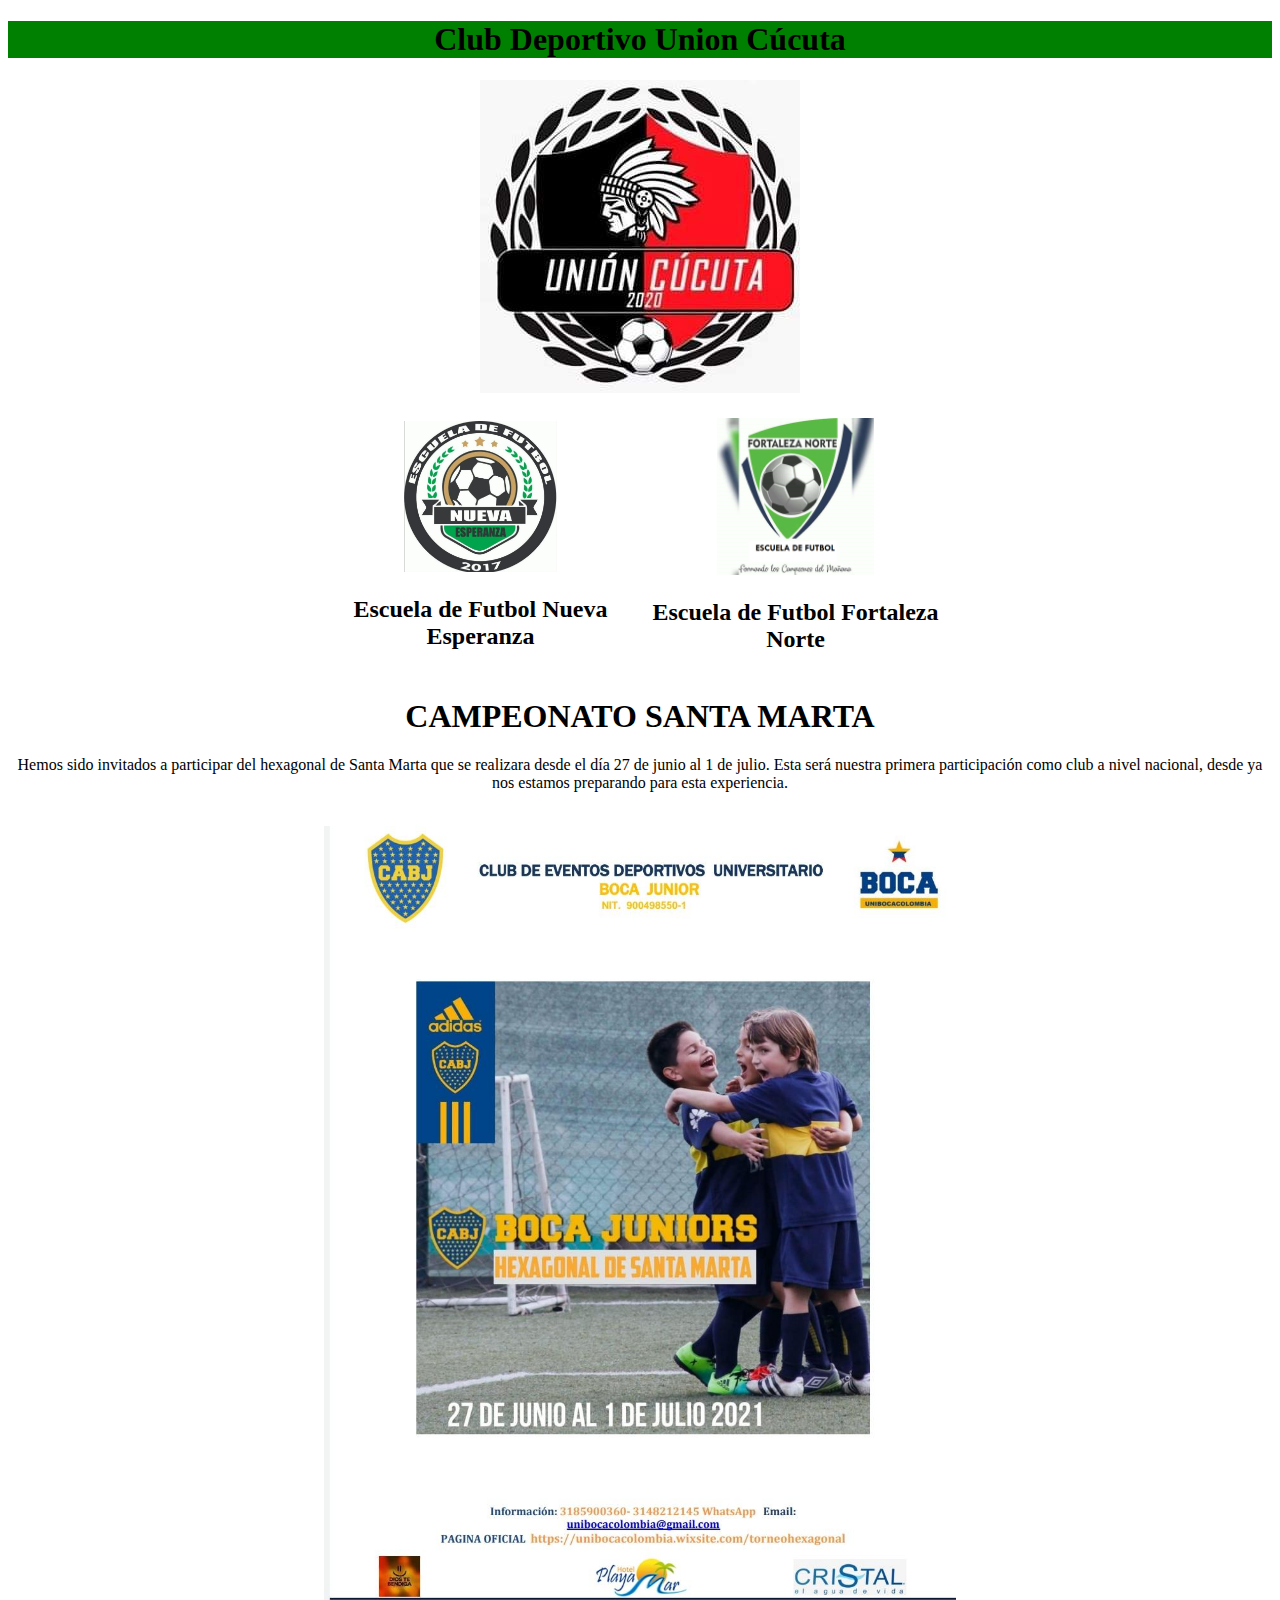
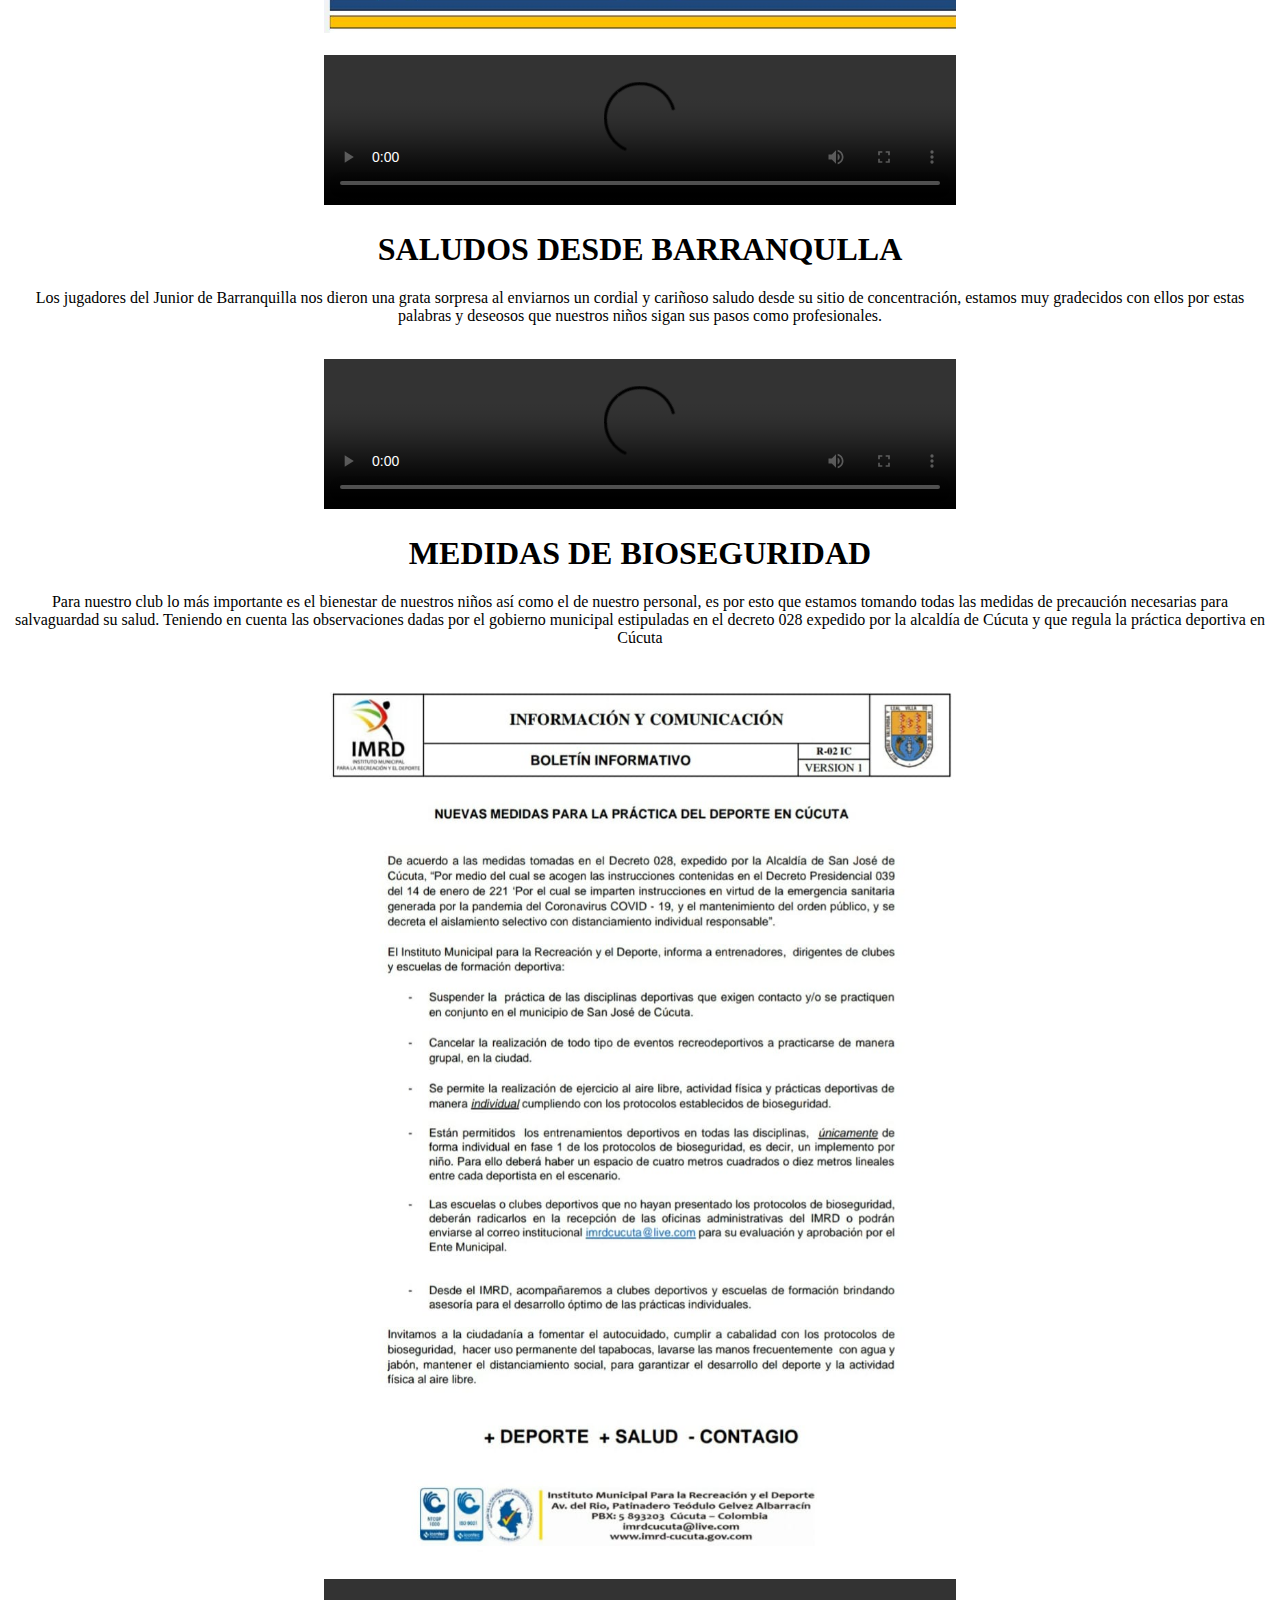
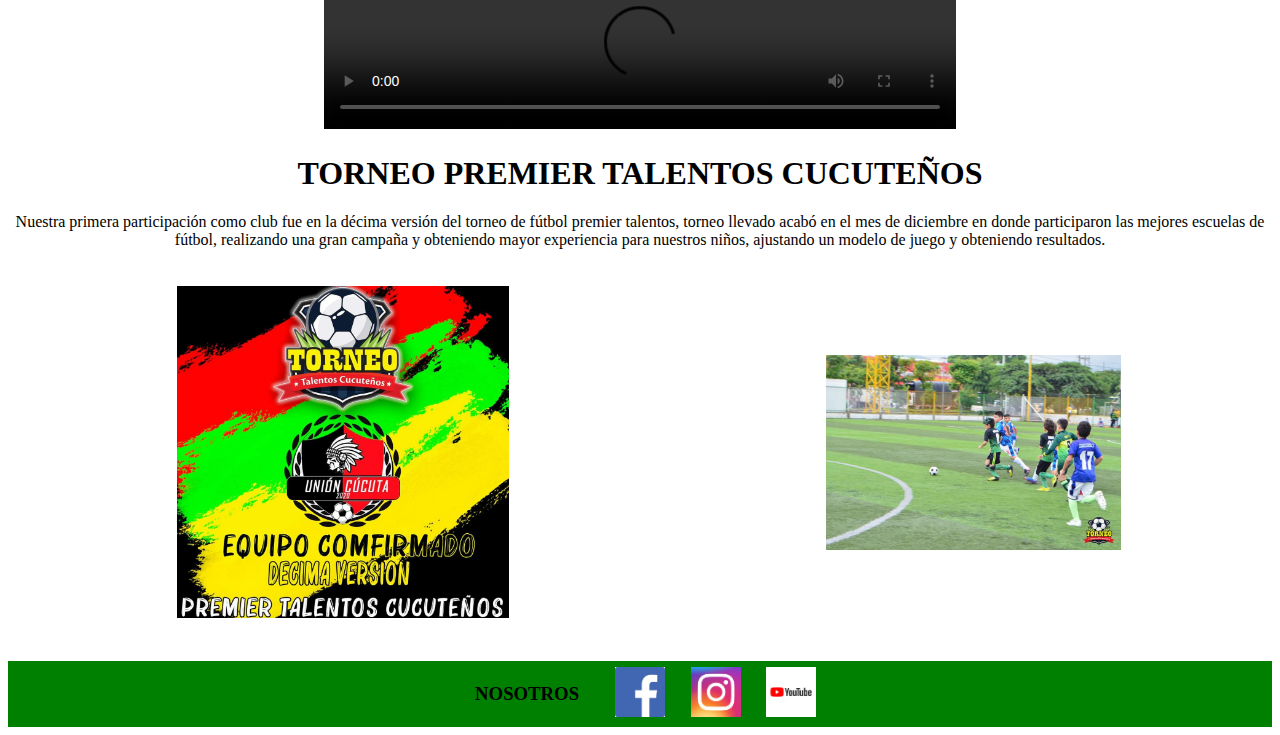
==== index.html @ 7c262051 "first commit" ====
<!DOCTYPE html>
<html lang="en">
    <link rel="stylesheet" href="pag1.css">
<head>
    <meta charset="UTF-8">
    <meta name="viewport" content="width=device-width, initial-scale=1.0">
    <title>Club Deportivo Union Cúcuta</title>
</head>
<body >
    <h1 class="titulo">Club Deportivo Union Cúcuta</h1>
    <div align="center"> <img src="imagenes/unioncucuta.JPG"/></div></br> 
    <table align="center" width="50%">
        <tr align="center">
            <td>
                <img src="imagenes/esperanza.JPG"" width="50%"/></br>
                <p><h2 align="center">Escuela de Futbol Nueva Esperanza</h2></p>
            </td>
            <td>
                <img src="imagenes/fortaleza.jpg" width="50%"/></br>
                <p><h2 align="center">Escuela de Futbol Fortaleza Norte</h2></p>
            </td>
        </tr>
    </table>
<div><!--campeonato santamarta-->
    <h1 >CAMPEONATO SANTA MARTA</h1>
    <P  >Hemos sido invitados a participar del hexagonal de Santa Marta  que se realizara desde el día
         27 de junio al 1 de julio. Esta será nuestra primera participación como club a nivel nacional, 
         desde ya nos estamos preparando para esta experiencia. </P></br>
         <div align="center"> <img src="imagenes/santamarta.jpg"  width="50%"/></br></br>
        <video src="imagenes/WhatsApp Video 2021-02-02 at 2.11.08 PM.mp4" width="50%" controls></video></div>
</div>
<div><!--Saludos jugadores del junior-->
    <h1 >SALUDOS DESDE BARRANQULLA</h1>
    <P ></P>Los jugadores del Junior de Barranquilla nos dieron una grata sorpresa al enviarnos un 
        cordial y cariñoso saludo desde su sitio de concentración, estamos muy gradecidos con ellos por estas 
        palabras y deseosos que nuestros niños sigan sus pasos como profesionales. </P></br>
         <div align="center"> 
        <video src="imagenes/WhatsApp Video 2021-02-02 at 8.52.43 PM.mp4" width="50%" controls></video></div>
</div>
<div><!--Medidas de bioseguridad-->
    <h1 class="centrar">MEDIDAS DE BIOSEGURIDAD</h1>
    <P >Para nuestro club lo más importante es el bienestar de nuestros niños así como el de nuestro 
        personal, es por esto que estamos tomando todas las medidas de precaución necesarias para salvaguardad su 
        salud. Teniendo en cuenta las observaciones dadas  por el gobierno municipal estipuladas en el decreto 028 
        expedido por la alcaldía de Cúcuta y que regula la práctica deportiva en Cúcuta   </P></br>
         <div > <img src="imagenes/decreto.jpg"  width="50%"/></br></br>
            <video src="imagenes/video-1612327914.mp4" width="50%" controls></video>
</div>
<div><!--torneo premier talentos cucuta-->
    <h1 >TORNEO PREMIER TALENTOS CUCUTEÑOS</h1>
    <P >Nuestra primera participación como club fue en la décima versión del torneo de fútbol 
        premier talentos, torneo llevado acabó en el mes de diciembre en donde participaron las mejores escuelas 
        de fútbol, realizando una gran campaña y obteniendo mayor experiencia para nuestros niños, ajustando un 
        modelo de juego y obteniendo resultados.</P></br>
         <div ><table align="center">
             <tr align="center">
                 <td >
                    <img src="imagenes/premiertalentos.jpg" width="50%"/>  
                 </td>
                 <td>
                    <img src="imagenes/telentoscucuta.jpg" width="50%"/>
                 </td>
             </tr>
         </table></video></div></br>
</div>
</body> </br>

<footer  style="background-color:green">
    <table align="center" width="30%">
        <tr align="center">
            <td>
                <a href="NOSOTROS.HTML"><h3 style="color: black;">NOSOTROS</h3></a>
            </td>
            <td>
                <a href="https://m.facebook.com/EscueladeFutbolNuevaEsperanza"><img src="imagenes/face.png" height="50px" width="50px"/></a>
            </td>
            <td>
                <a href="https://www.instagram.com/club_unioncucuta"><img src="imagenes/instagram.jpg" height="50px" width="50px"/></a>
            </td>
            <td>
                <a href="https://youtube.com/channel/UCgfQO0Ufk-xMZ3AULpaJ1lw"><img src="imagenes/youtube.png" height="50px" width="50px"/></a>
            </td>
        </tr>
    </table>
</footer>
</html>
---- pag1.css ----
.titulo {
    text-align:center; 
    background-color: green;
    text-decoration-color: black;
}
a:link{
    color: black;
    text-decoration: none;
    cursor: pointer;
}
a:visited{
    color: black;
    cursor: pointer;
}
p{
    text-align: center;
}
div{
    text-align: center;
    background-image: url(imagenes/unioncucuta2.jpg);
    background-repeat: no-repeat;
    background-position: center;
}
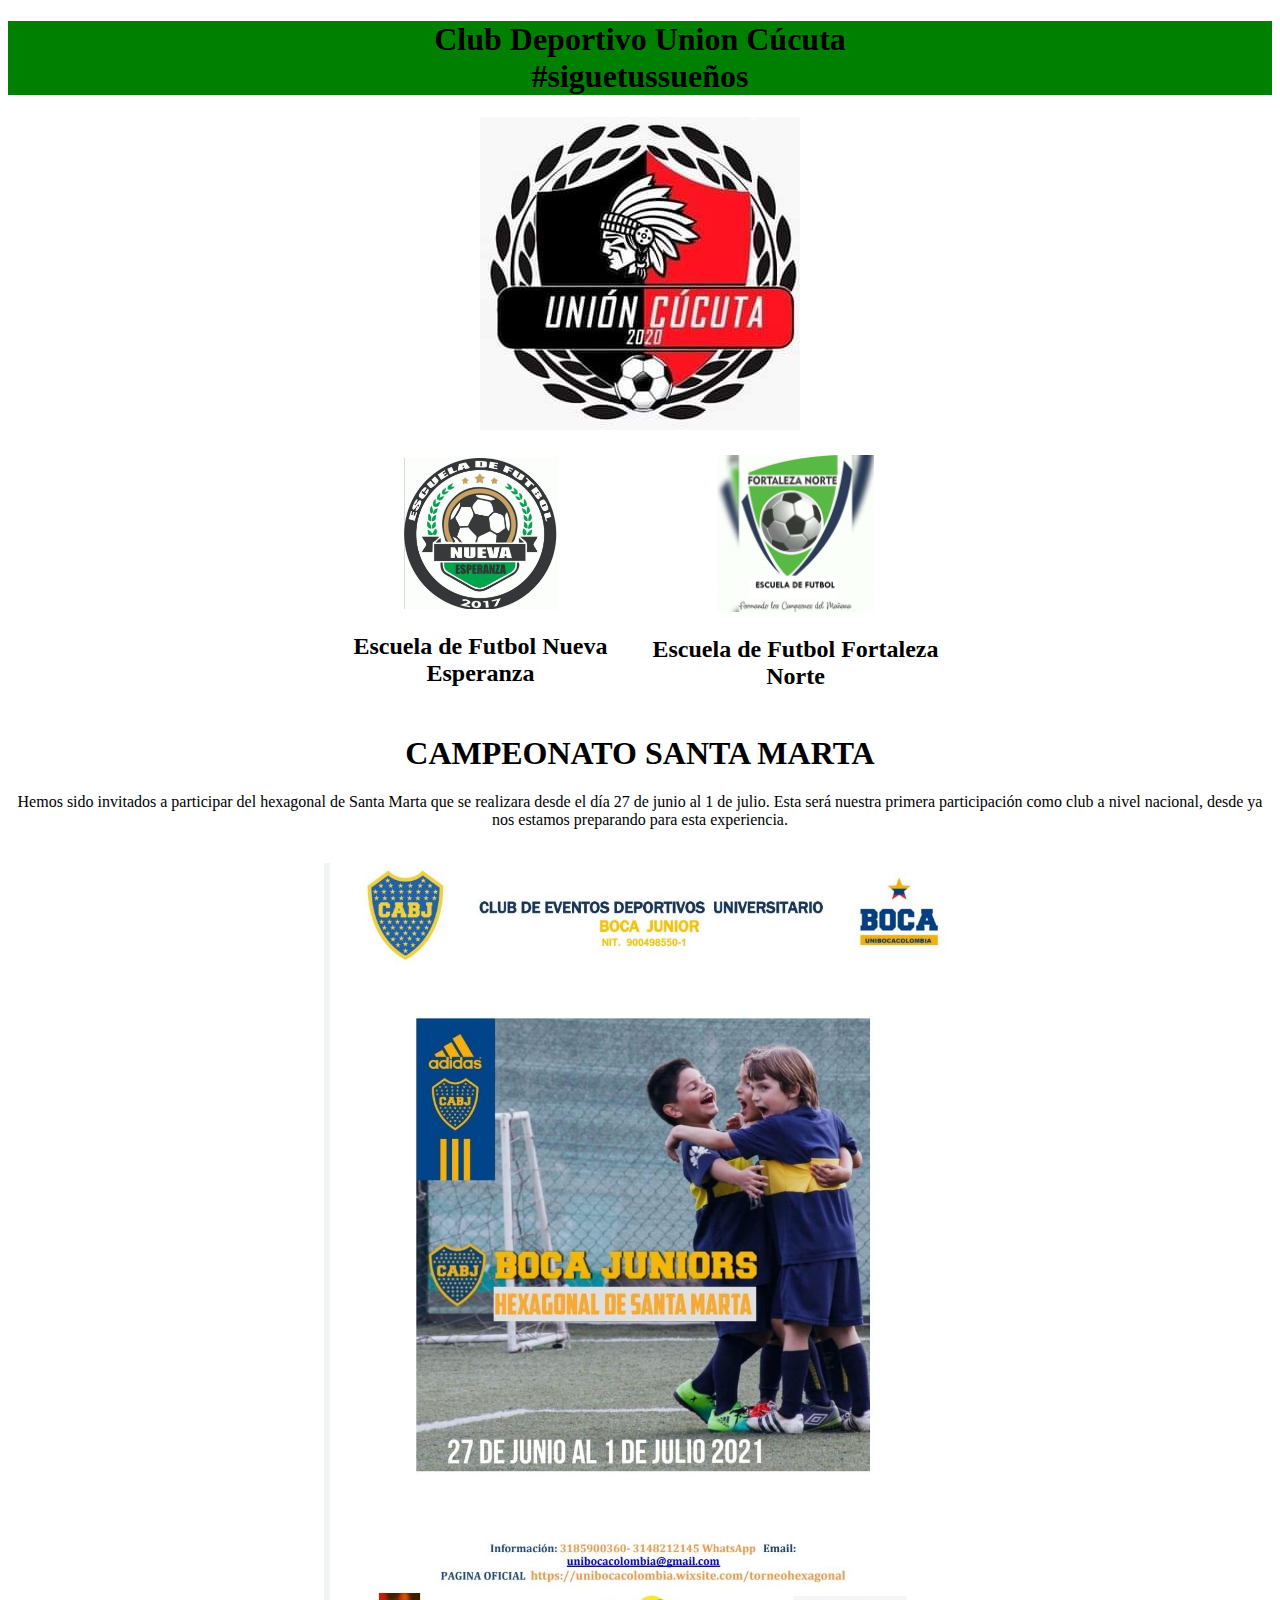
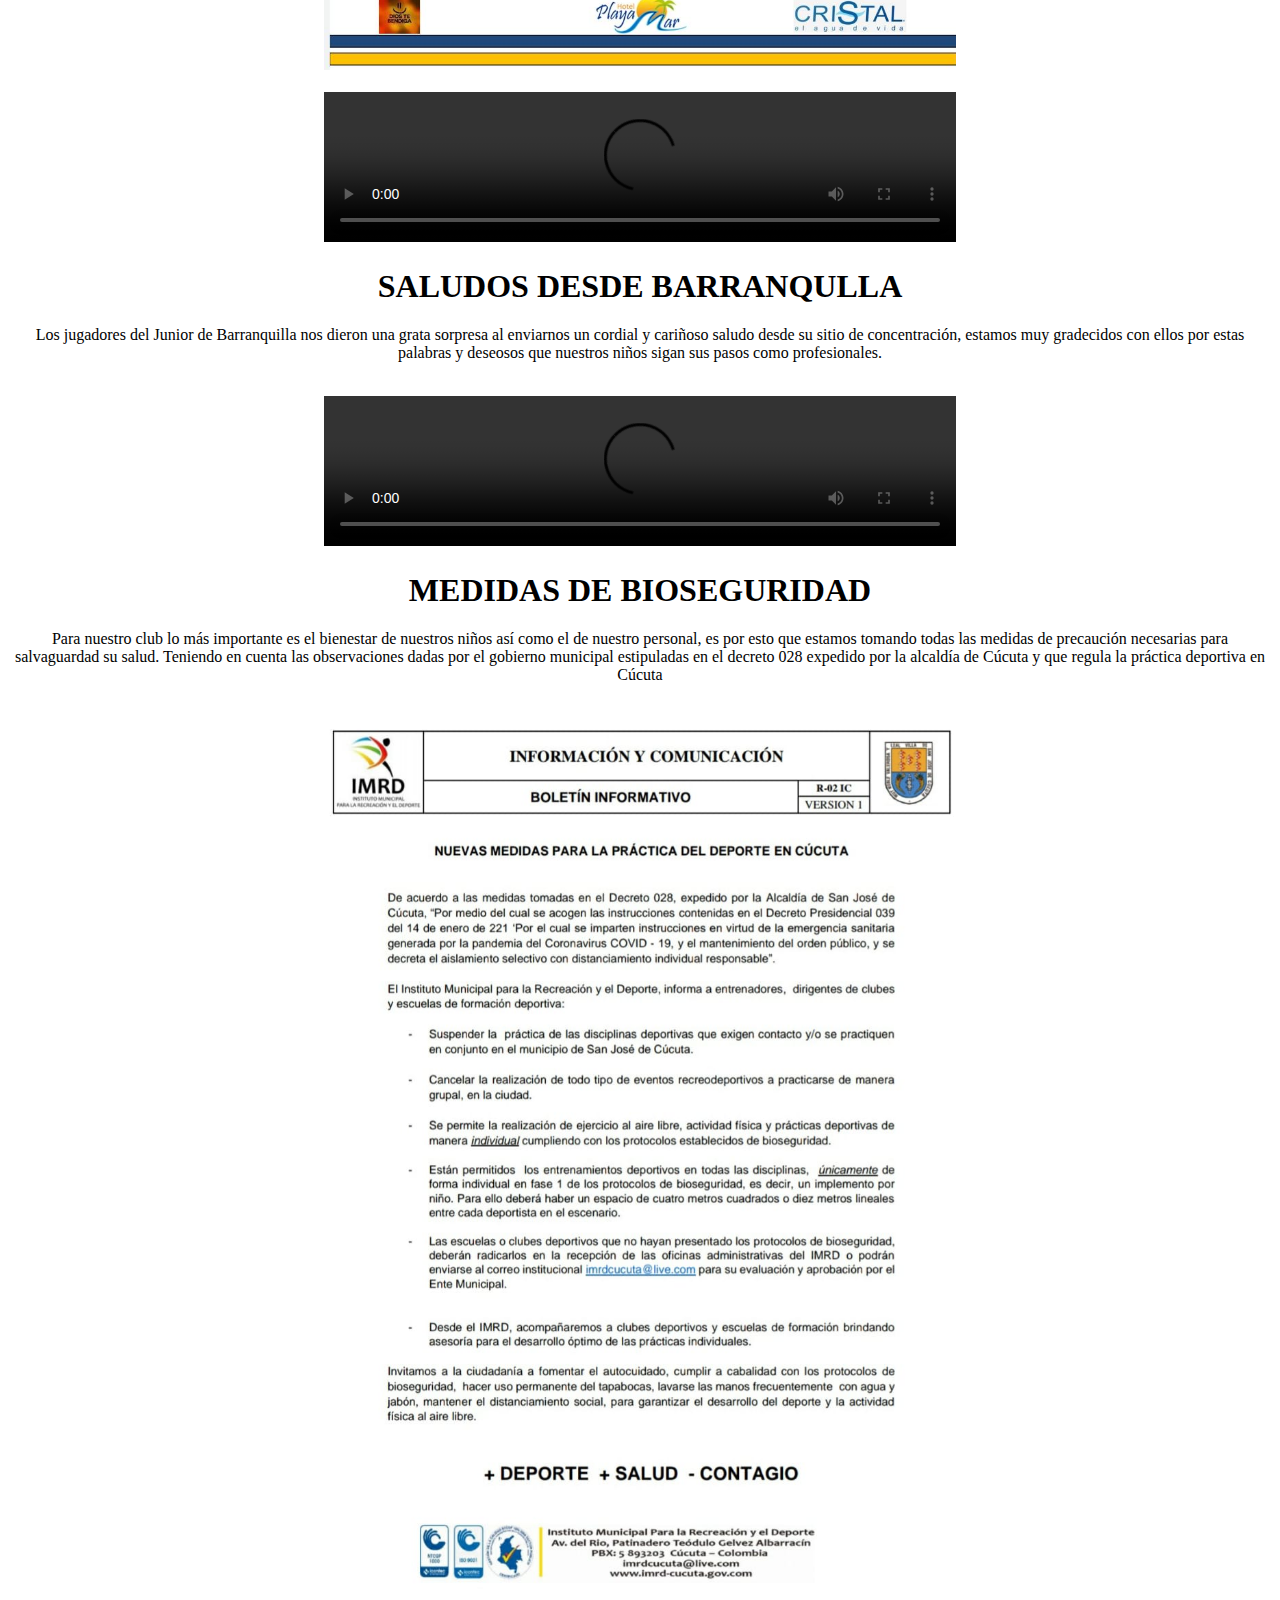
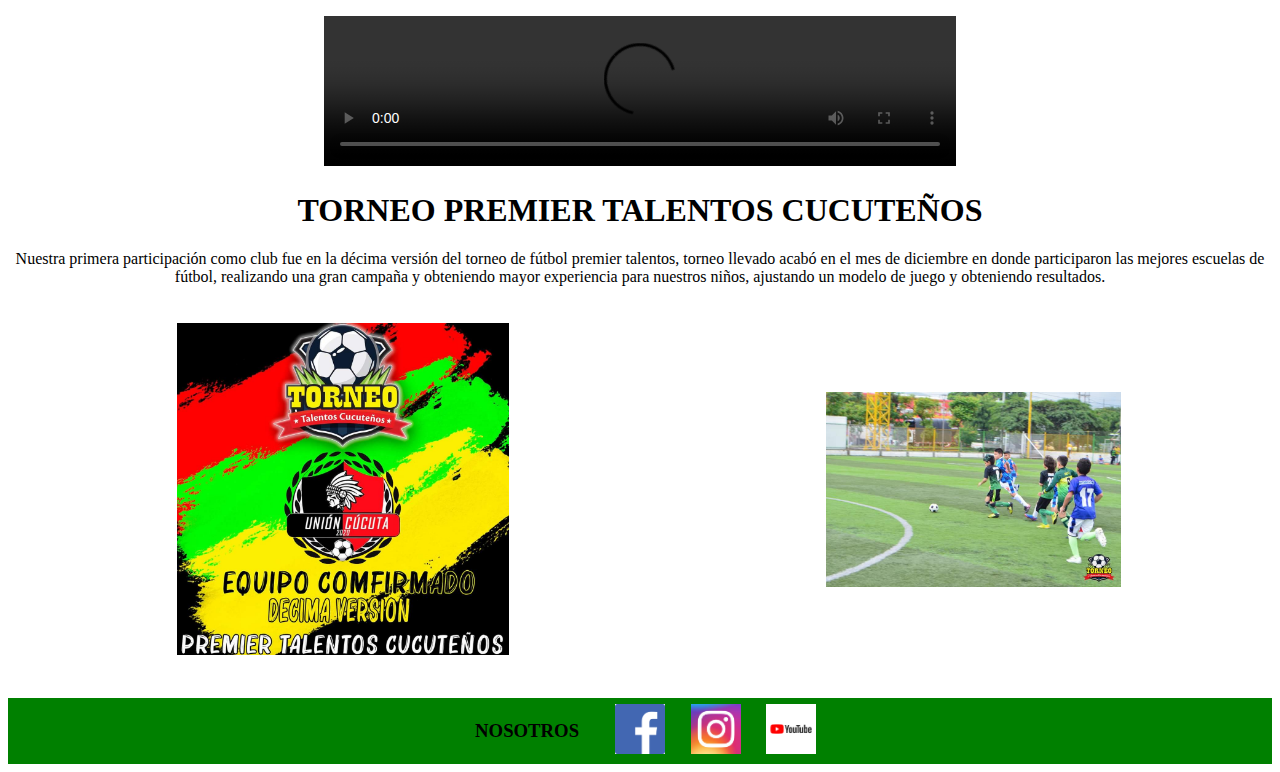
==== commit 94274794: "https://github.com/cesarcarvajalt/clubdeportivounioncucuta/blob/master/NOSOTROS.HTML" ====
--- a/index.html
+++ b/index.html
@@ -7,7 +7,10 @@
     <title>Club Deportivo Union Cúcuta</title>
 </head>
 <body >
-    <h1 class="titulo">Club Deportivo Union Cúcuta</h1>
+    <p><h1 class="titulo">
+        Club Deportivo Union Cúcuta </br>#siguetussueños
+    </h1>
+    </p>
     <div align="center"> <img src="imagenes/unioncucuta.JPG"/></div></br> 
     <table align="center" width="50%">
         <tr align="center">
@@ -69,7 +72,7 @@
     <table align="center" width="30%">
         <tr align="center">
             <td>
-                <a href="NOSOTROS.HTML"><h3 style="color: black;">NOSOTROS</h3></a>
+                <a href="NOSOTROS.HTML"><h3 >NOSOTROS</h3></a>
             </td>
             <td>
                 <a href="https://m.facebook.com/EscueladeFutbolNuevaEsperanza"><img src="imagenes/face.png" height="50px" width="50px"/></a>
--- a/pag1.css
+++ b/pag1.css
@@ -20,4 +20,7 @@
     background-image: url(imagenes/unioncucuta2.jpg);
     background-repeat: no-repeat;
     background-position: center;
+}
+ul{
+    text-align: left;
 }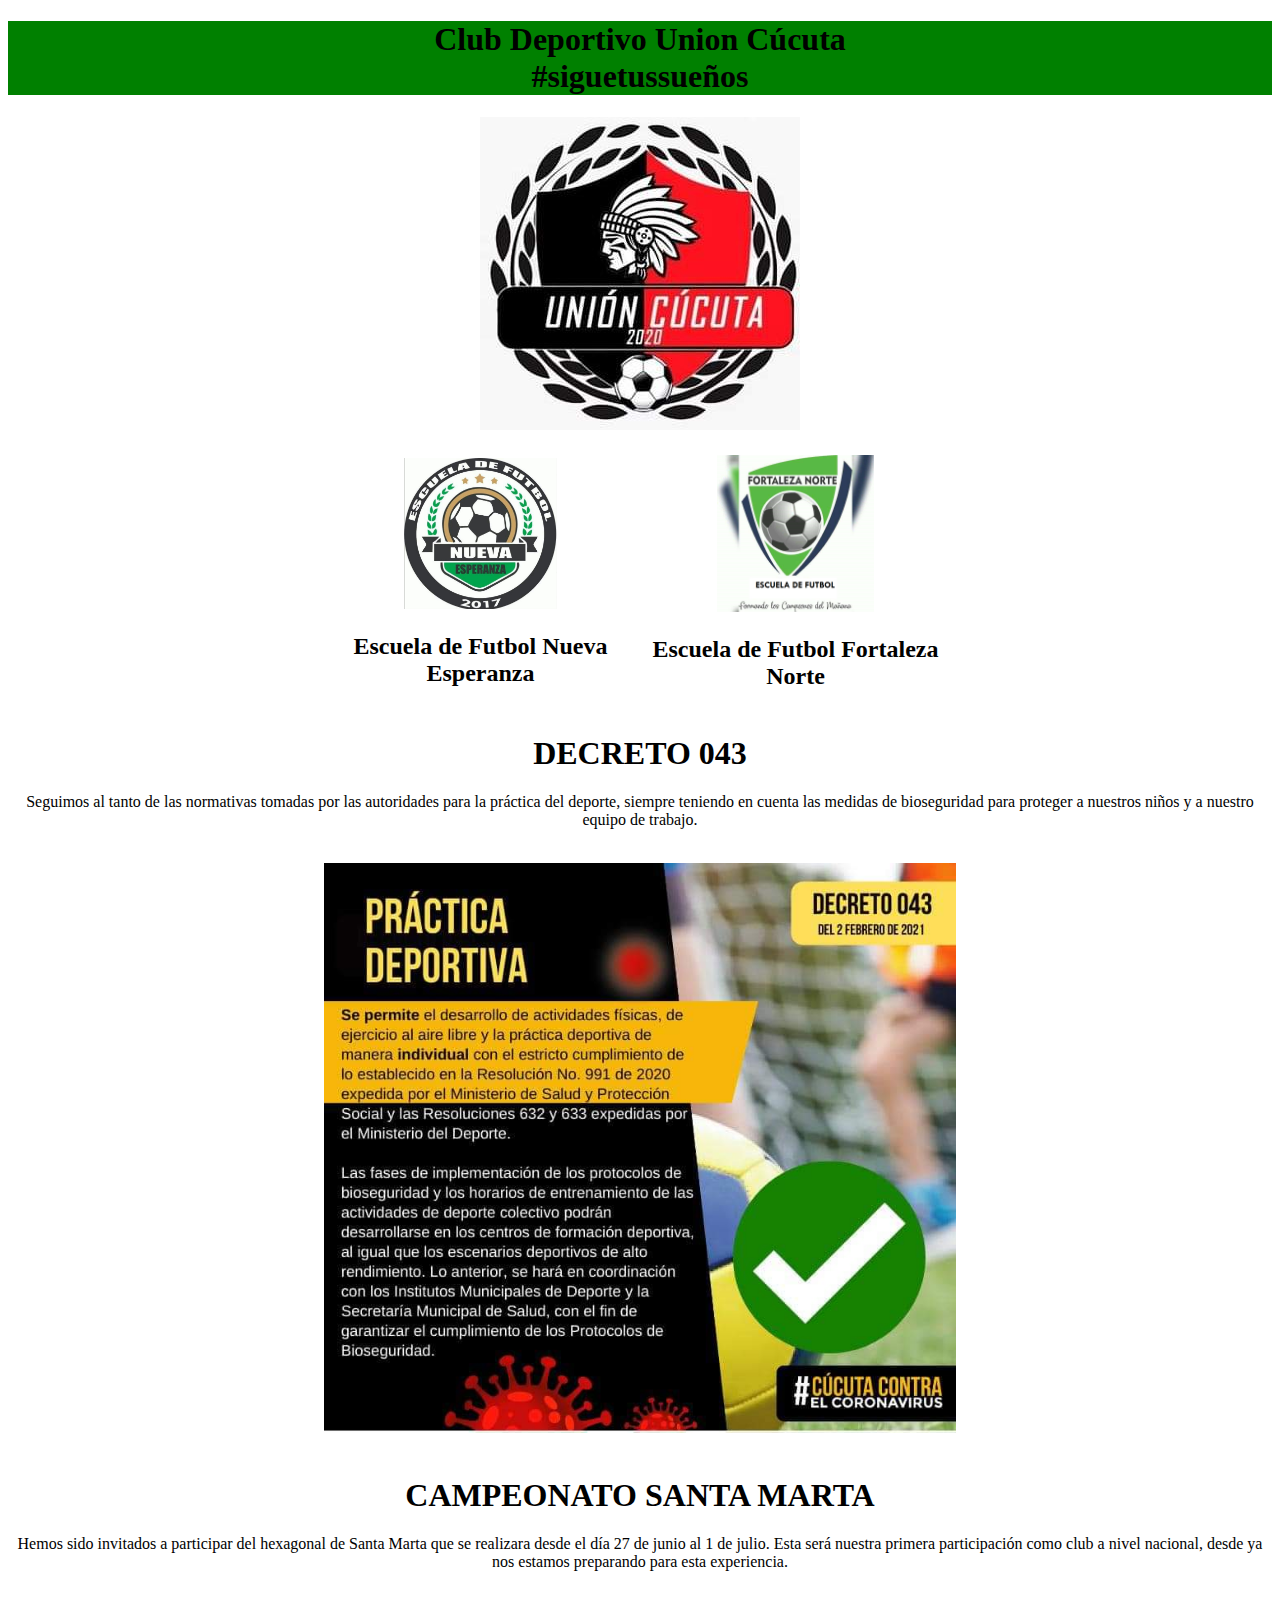
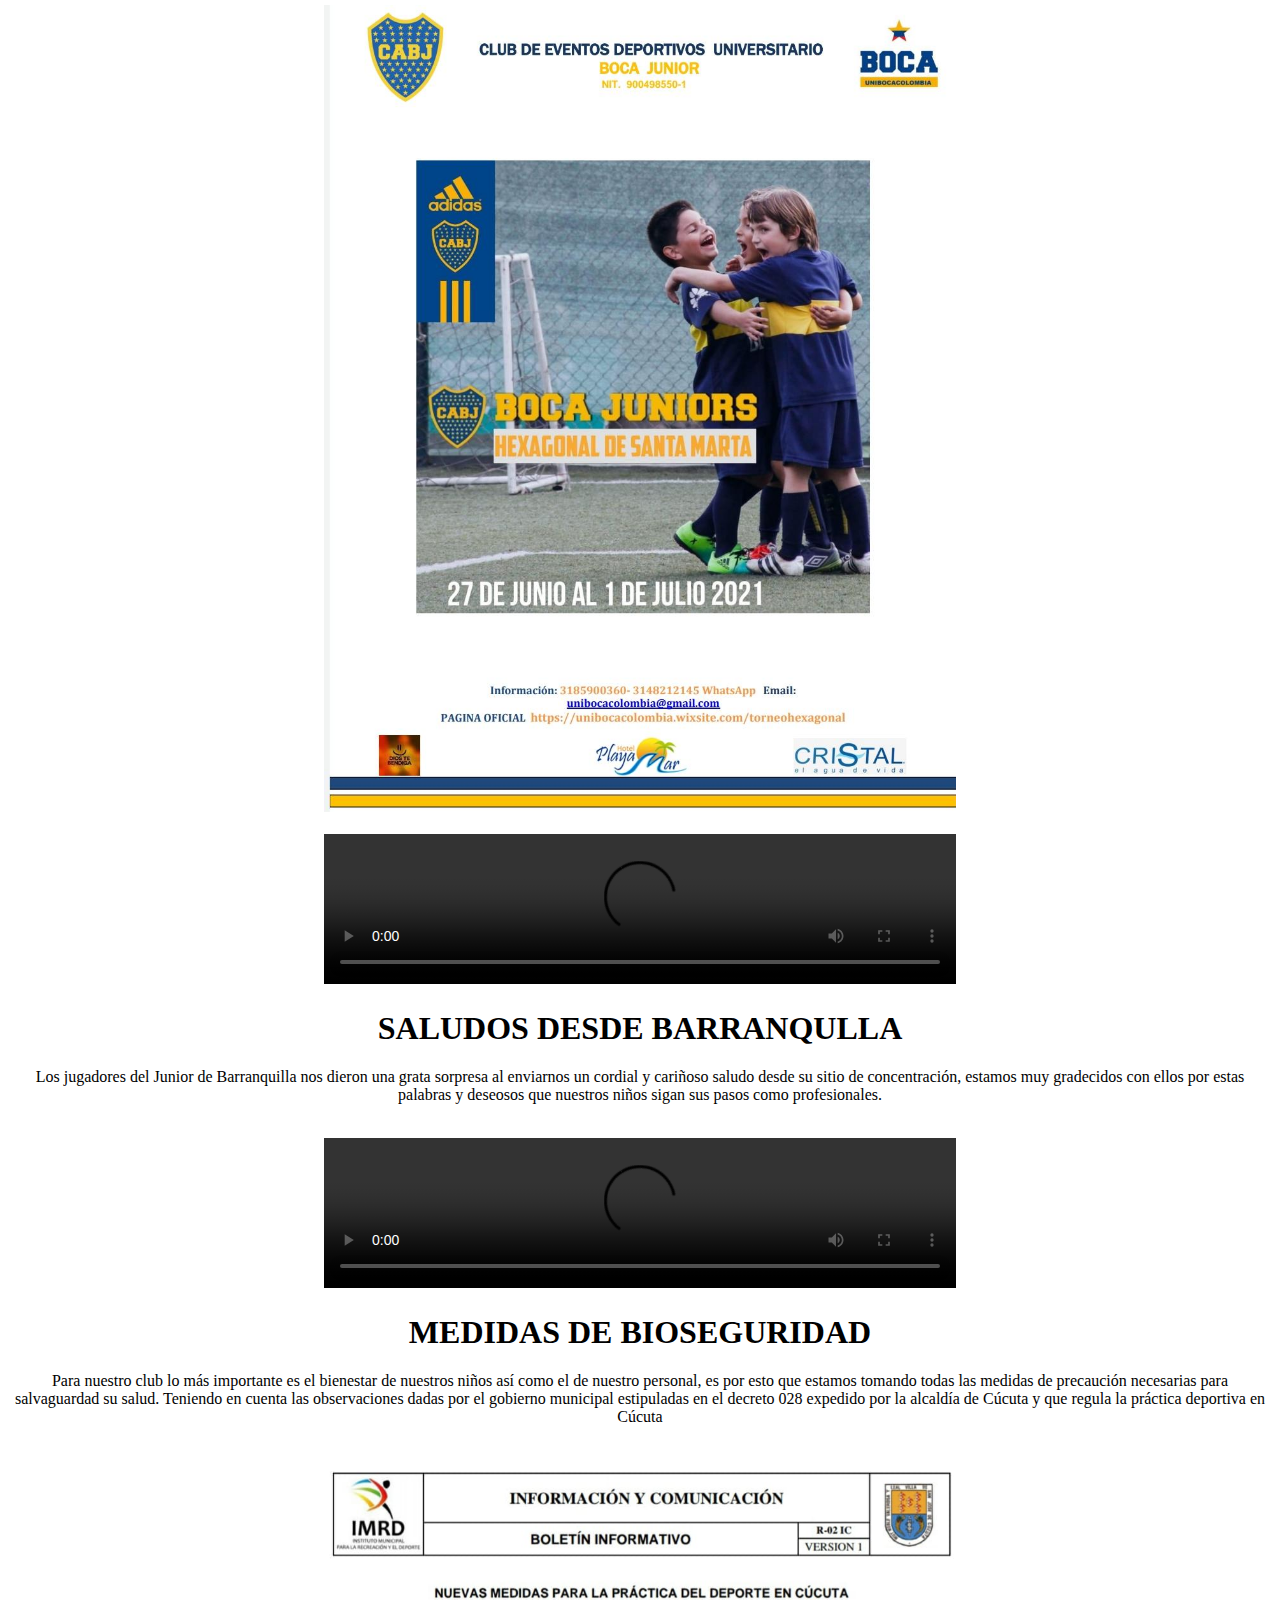
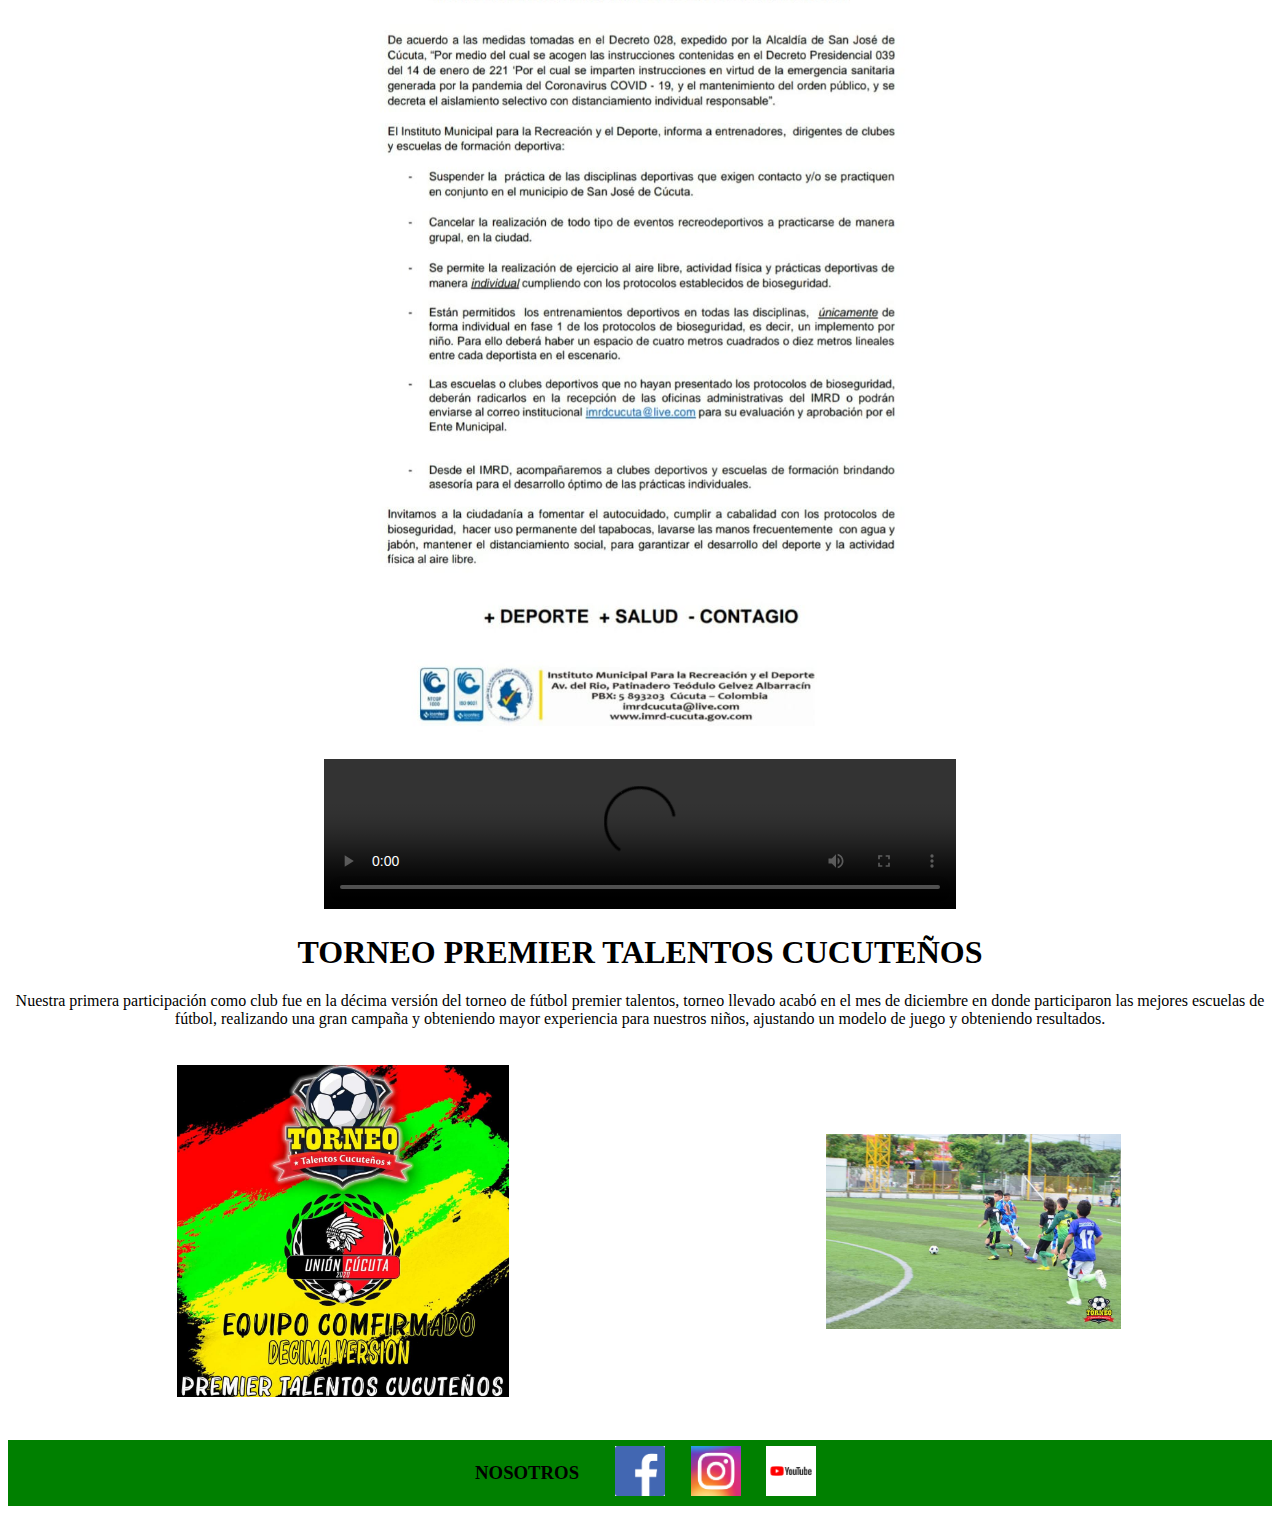
==== commit 15c3a8a4: "github.com/cesarcarvajalt/clubdeportivounioncucuta" ====
--- a/index.html
+++ b/index.html
@@ -24,6 +24,14 @@
             </td>
         </tr>
     </table>
+    <div><!--apertura actividad deportiva-->
+        <h1 >DECRETO 043</h1>
+        <P  >Seguimos al tanto de las normativas tomadas por las autoridades para la práctica del deporte, 
+            siempre teniendo en cuenta las medidas de bioseguridad para proteger a nuestros niños y a nuestro 
+            equipo de trabajo. </P></br>
+             <div align="center"> <img src="imagenes/decreto043.jpg"  width="50%"/></br></br>
+            </div>
+    </div>
 <div><!--campeonato santamarta-->
     <h1 >CAMPEONATO SANTA MARTA</h1>
     <P  >Hemos sido invitados a participar del hexagonal de Santa Marta  que se realizara desde el día
--- a/pag1.css
+++ b/pag1.css
@@ -23,4 +23,4 @@
 }
 ul{
     text-align: left;
-}+}
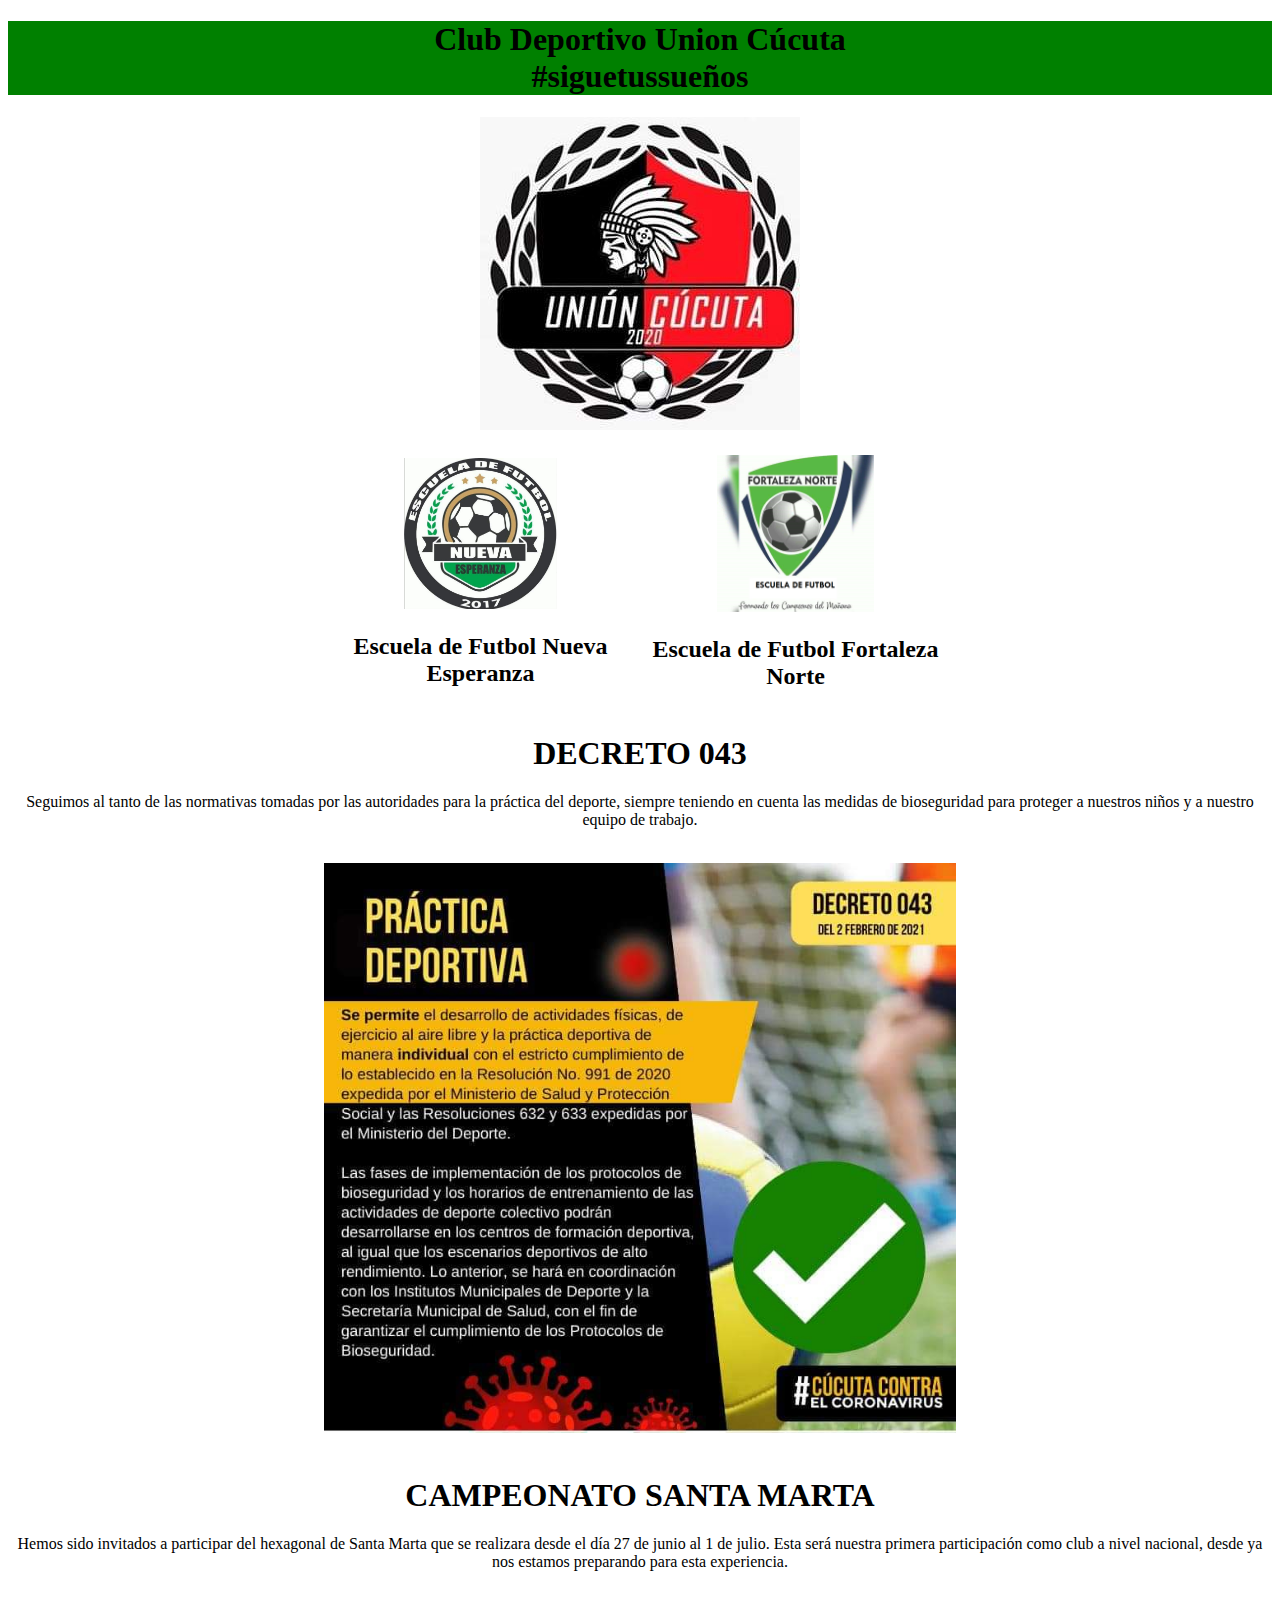
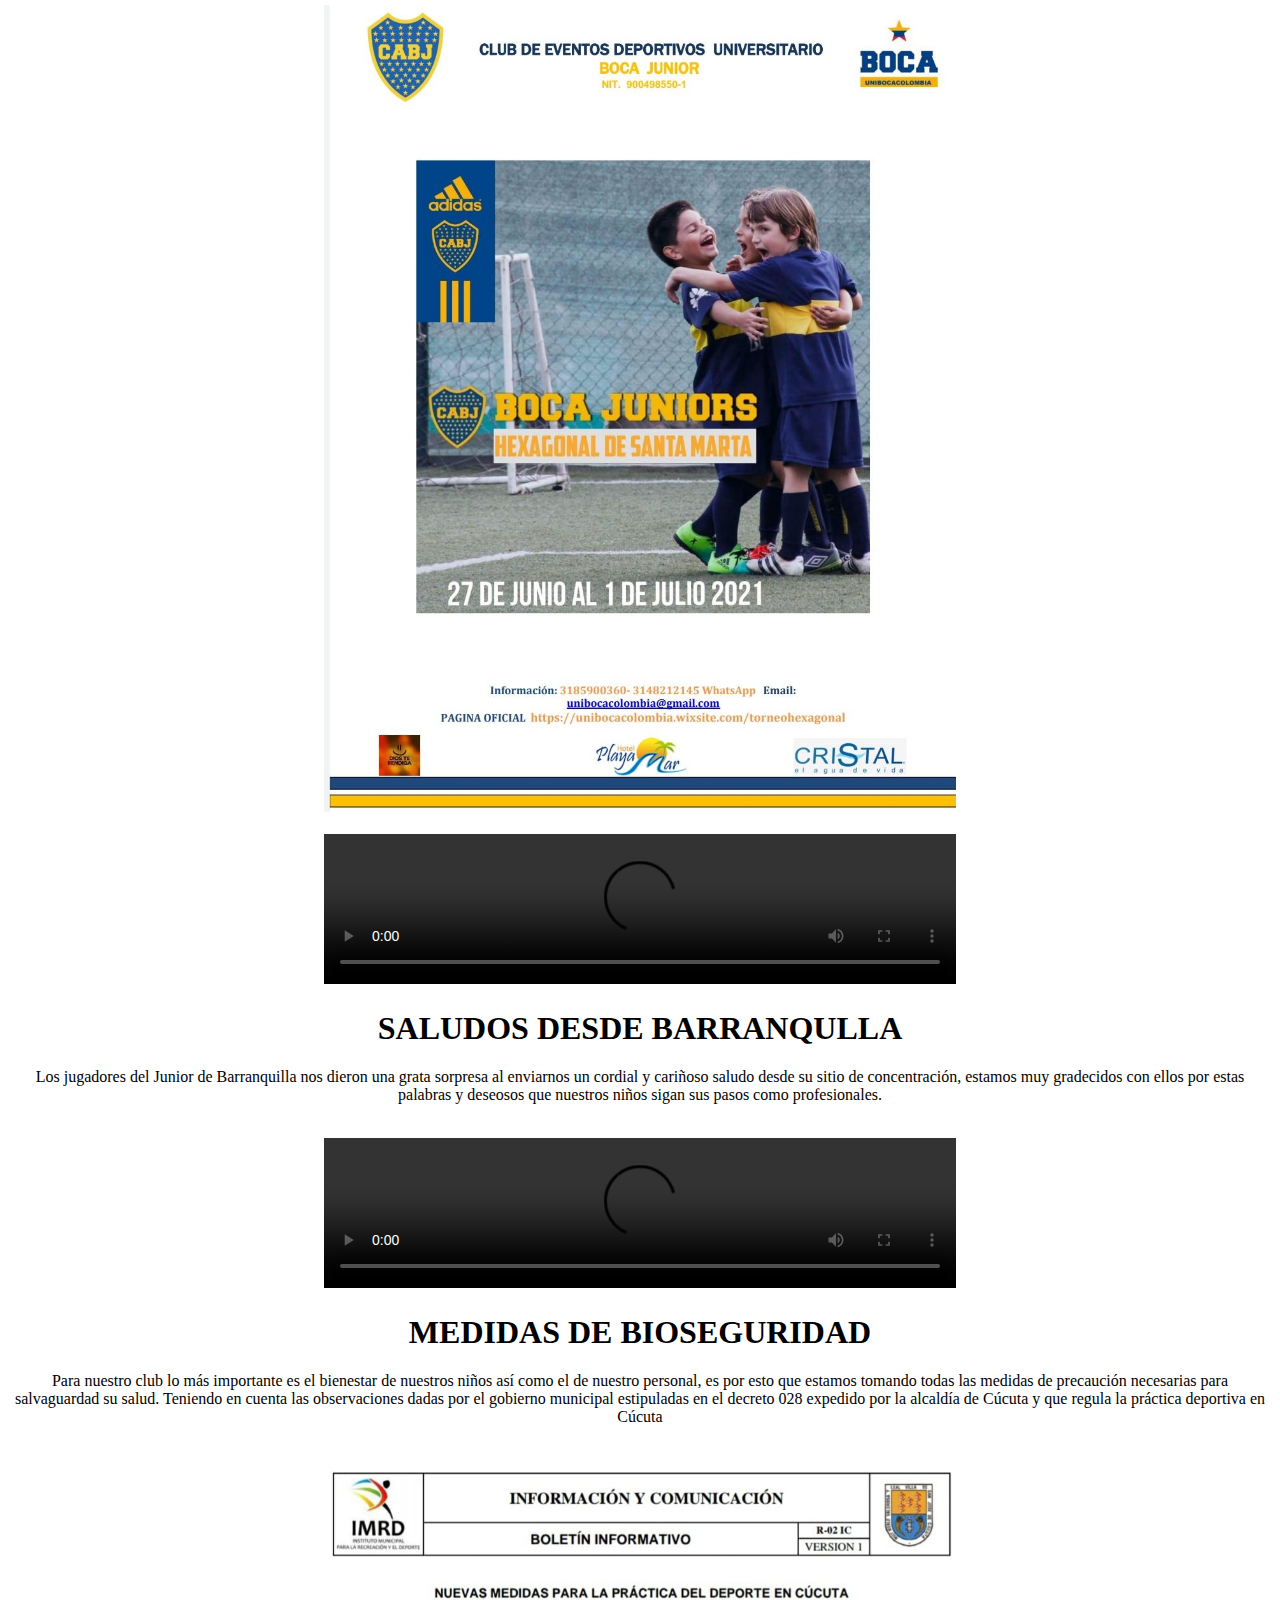
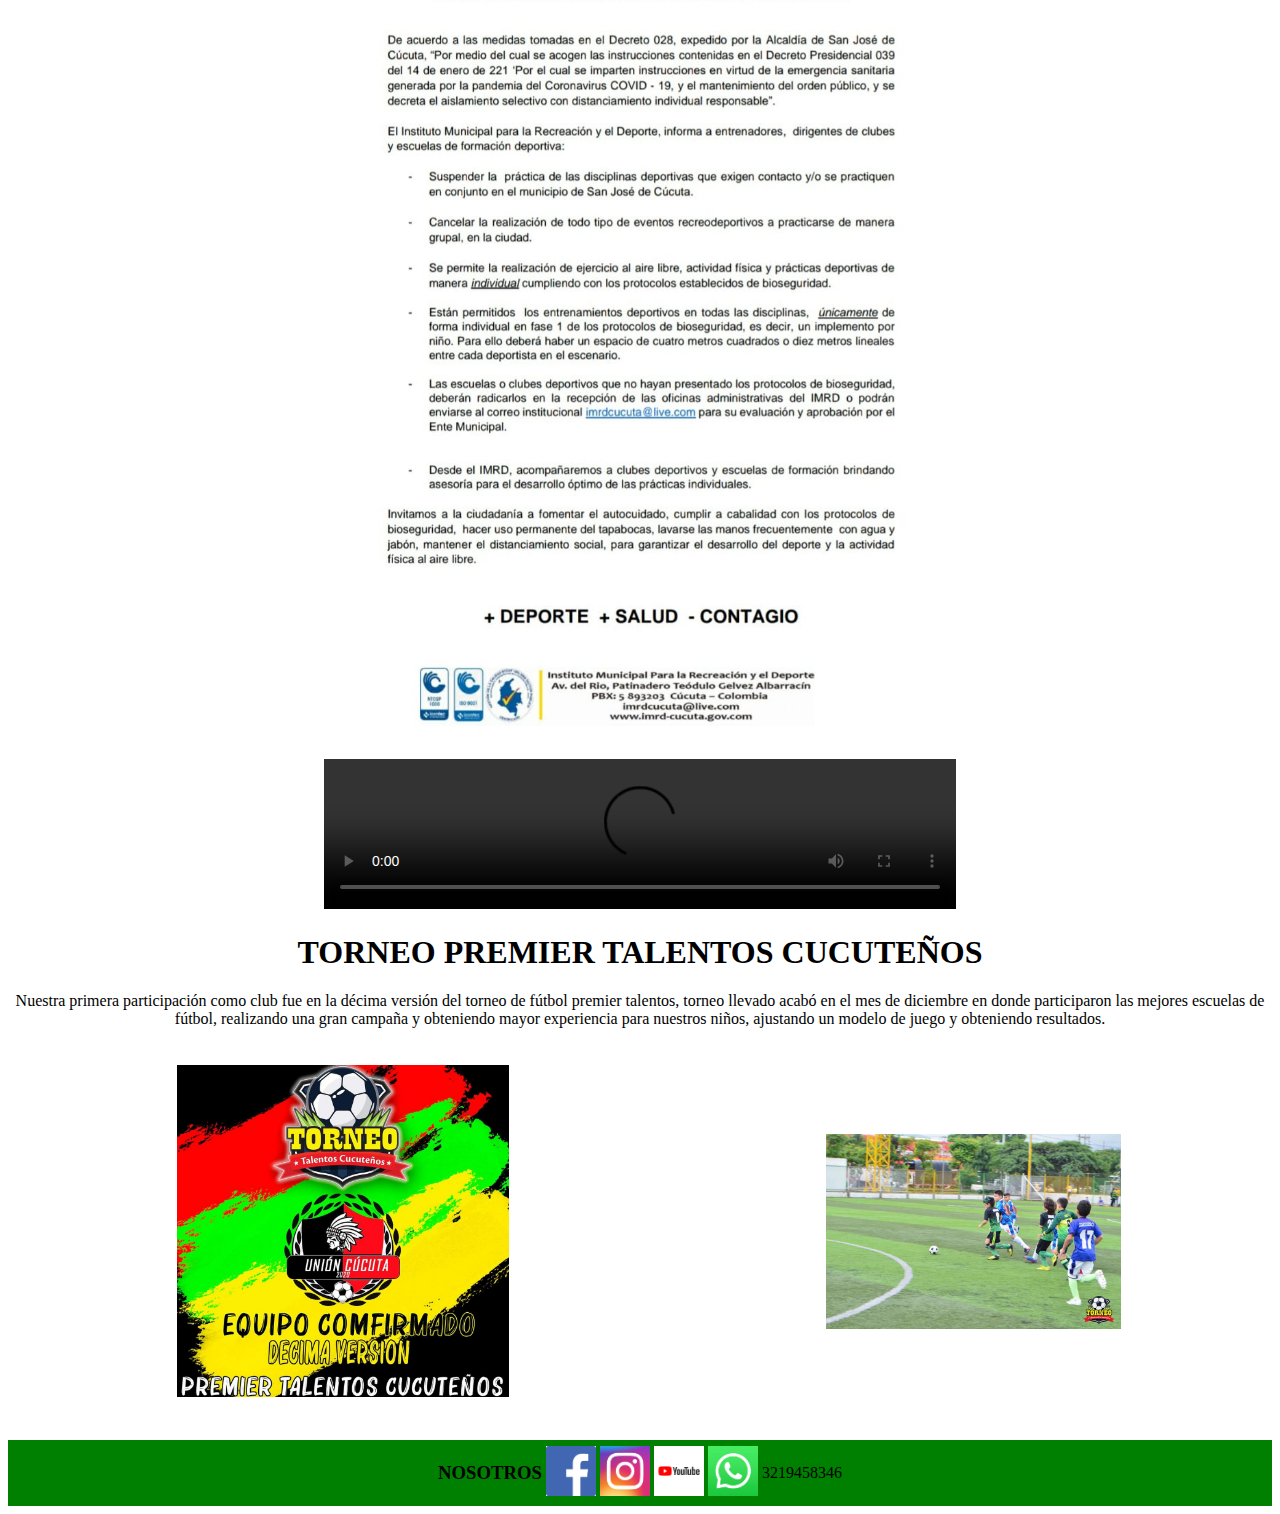
==== commit 080ed174: "https://github.com/cesarcarvajalt/clubdeportivounioncucuta" ====
--- a/index.html
+++ b/index.html
@@ -91,6 +91,9 @@
             <td>
                 <a href="https://youtube.com/channel/UCgfQO0Ufk-xMZ3AULpaJ1lw"><img src="imagenes/youtube.png" height="50px" width="50px"/></a>
             </td>
+            <td  >
+                <img src="imagenes/whatsapp.jpg" height="50px" width="50px"/><td class="middle"><p>3219458346</p></td>
+            </td>
         </tr>
     </table>
 </footer>
--- a/pag1.css
+++ b/pag1.css
@@ -24,3 +24,6 @@
 ul{
     text-align: left;
 }
+td.middle{
+    vertical-align: middle;
+}
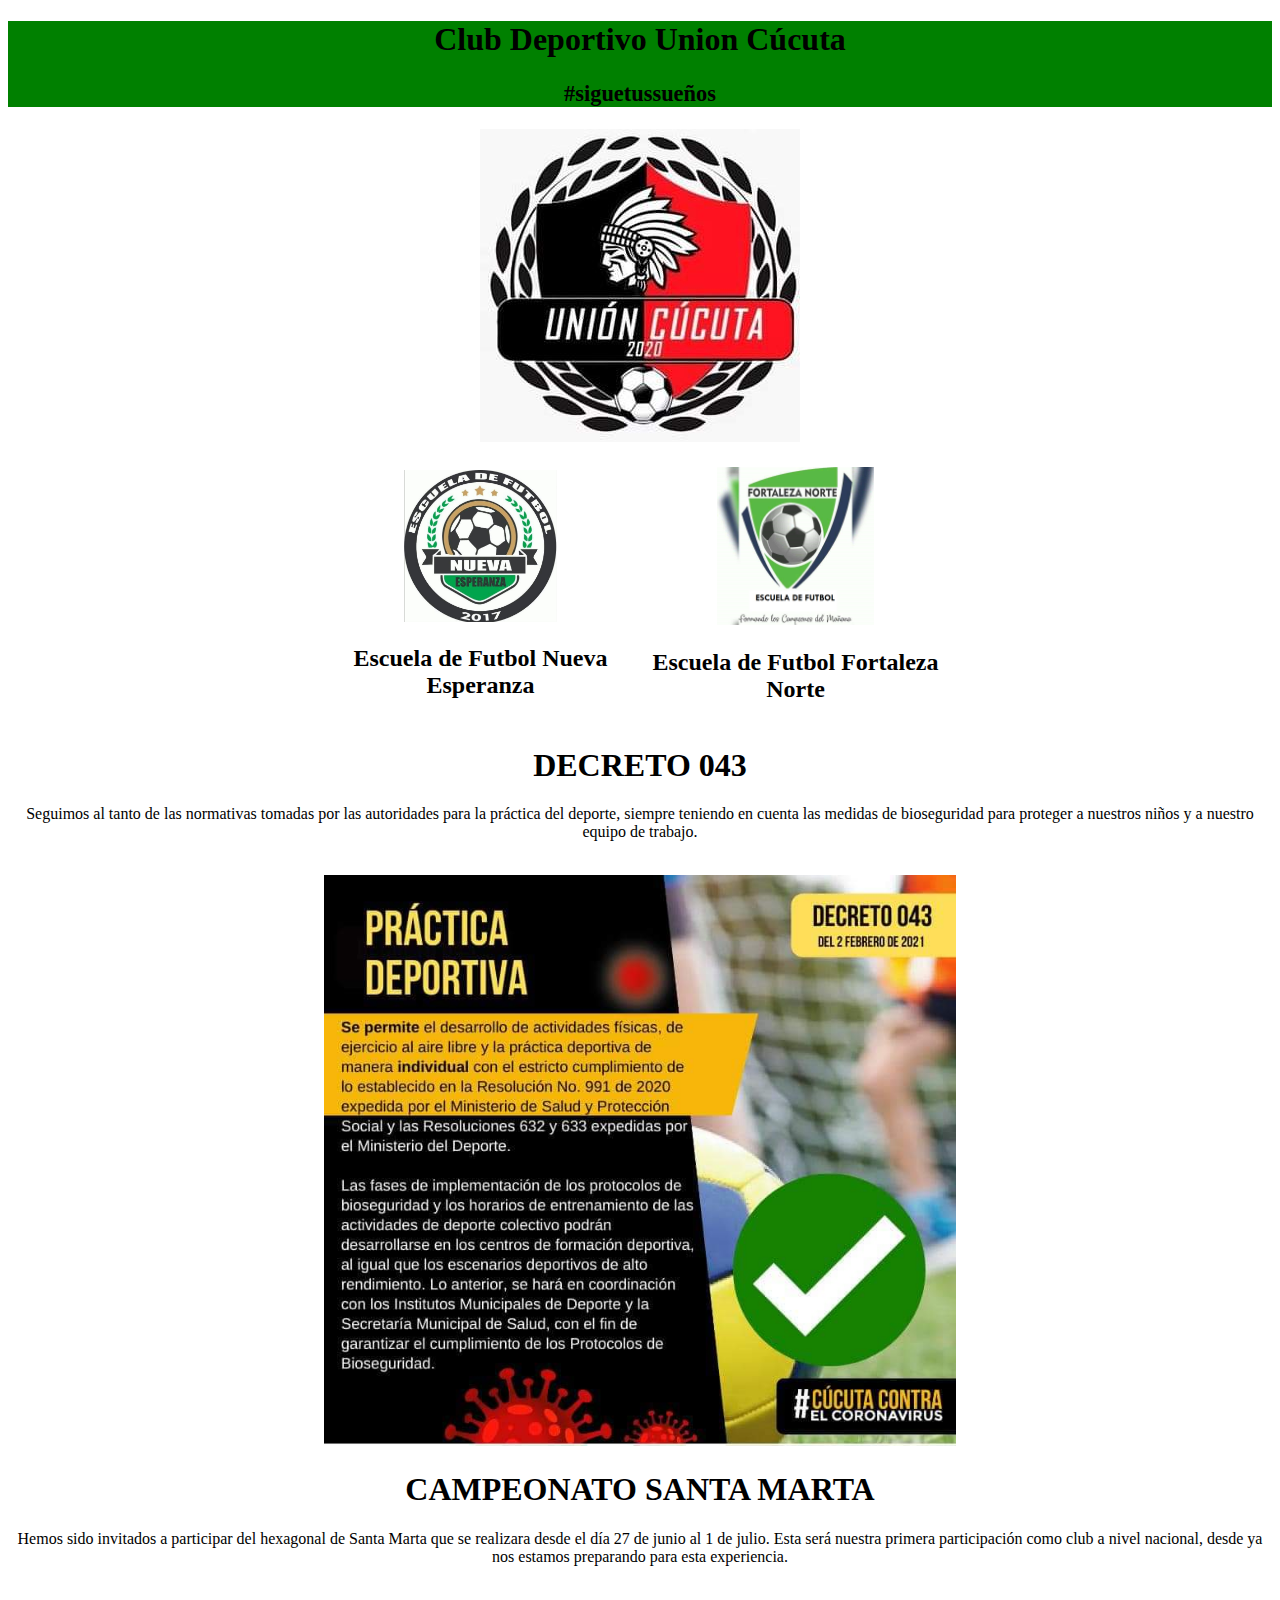
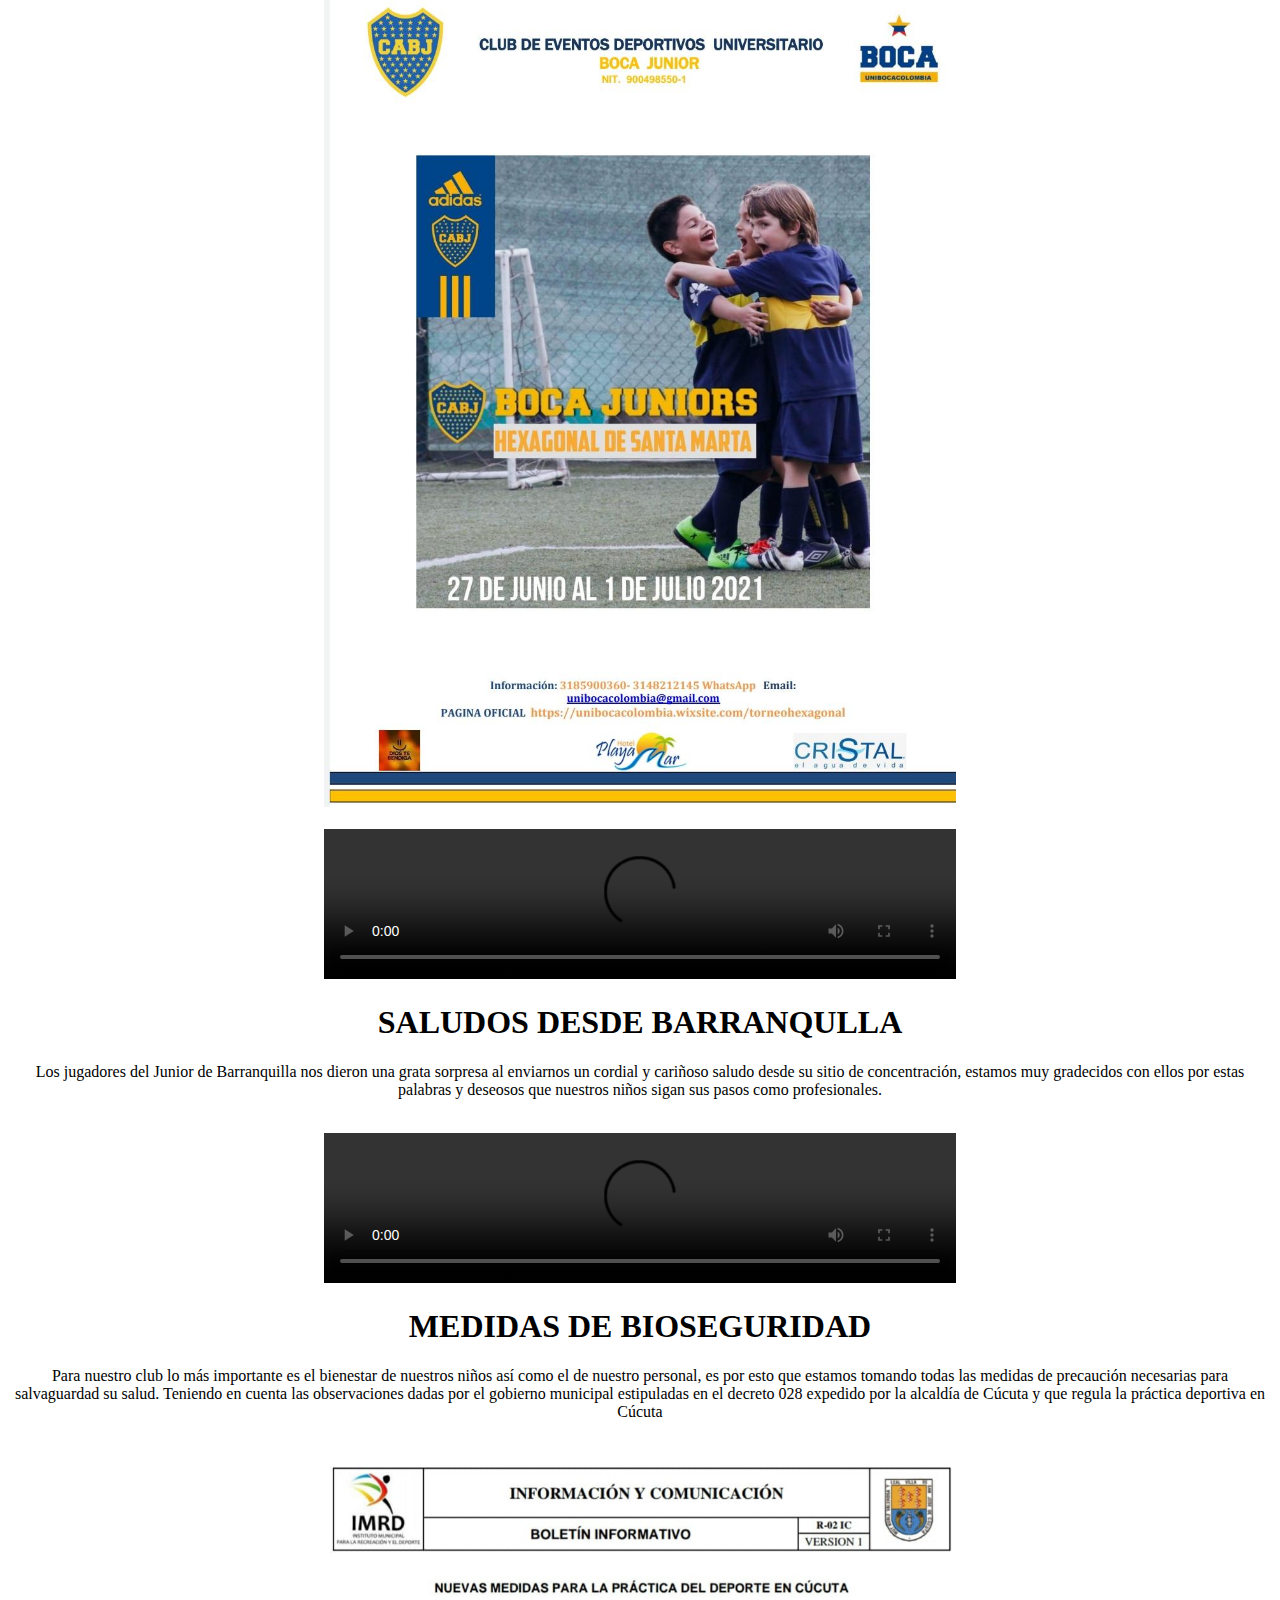
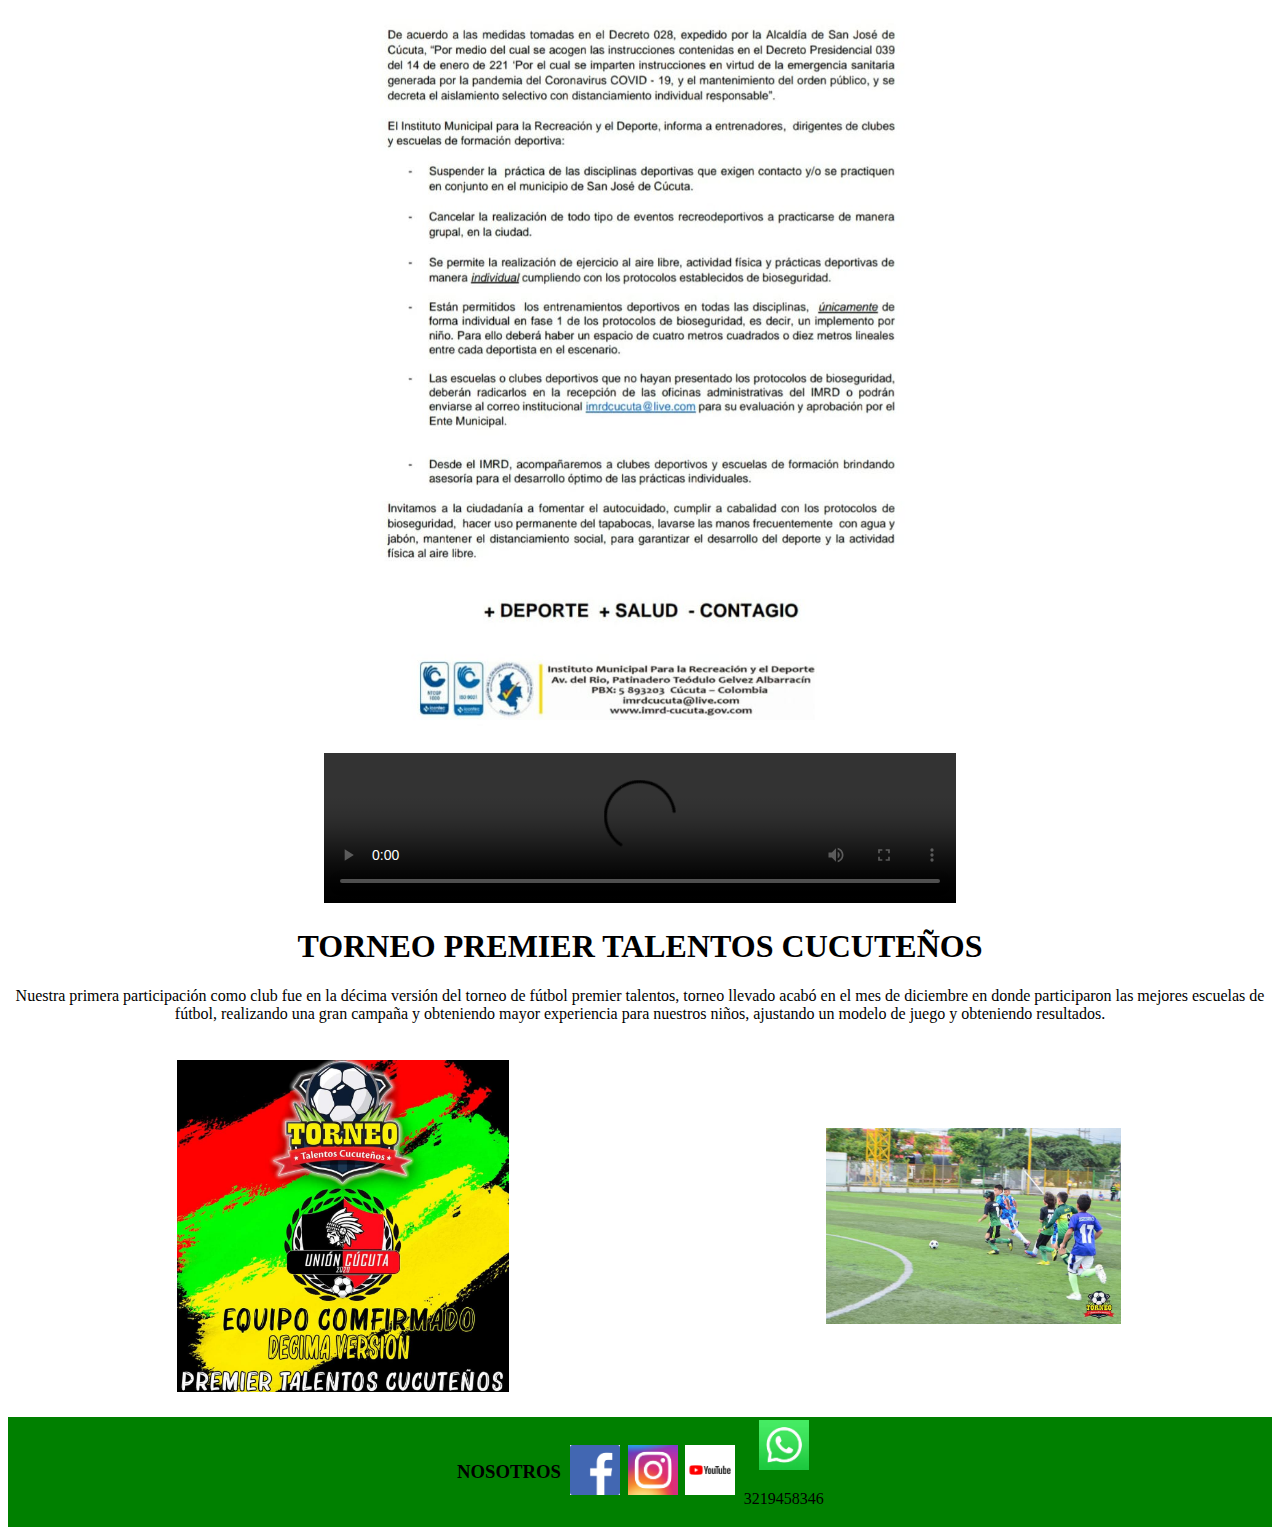
==== commit 9c0468c7: "https://github.com/cesarcarvajalt/clubdeportivounioncucuta/pulls" ====
--- a/index.html
+++ b/index.html
@@ -1,18 +1,27 @@
 <!DOCTYPE html>
 <html lang="en">
     <link rel="stylesheet" href="pag1.css">
-<head>
-    <meta charset="UTF-8">
+    <link rel="stylesheet" href="times-solid.svg">
+    <link href="https://cdn.jsdelivr.net/npm/bootstrap@5.0.0-beta2/dist/css/bootstrap.min.css" rel="stylesheet" 
+    integrity="sha384-BmbxuPwQa2lc/FVzBcNJ7UAyJxM6wuqIj61tLrc4wSX0szH/Ev+nYRRuWlolflfl" crossorigin="anonymous">
+    <head>
+        <meta charset="UTF-8">
     <meta name="viewport" content="width=device-width, initial-scale=1.0">
     <title>Club Deportivo Union Cúcuta</title>
 </head>
-<body >
-    <p><h1 class="titulo">
-        Club Deportivo Union Cúcuta </br>#siguetussueños
-    </h1>
-    </p>
-    <div align="center"> <img src="imagenes/unioncucuta.JPG"/></div></br> 
-    <table align="center" width="50%">
+
+    <body>
+        <p>
+            <h1 class="titulo" >
+                Club Deportivo Union Cúcuta
+                <p class="tamaño">#siguetussueños</p>
+            </h1>
+        </p>
+        <div align="center">
+             <img src="imagenes/unioncucuta.JPG"/>
+        </div></br> 
+
+        <table align="center" width="50%">
         <tr align="center">
             <td>
                 <img src="imagenes/esperanza.JPG"" width="50%"/></br>
@@ -23,78 +32,121 @@
                 <p><h2 align="center">Escuela de Futbol Fortaleza Norte</h2></p>
             </td>
         </tr>
-    </table>
-    <div><!--apertura actividad deportiva-->
+        </table>
+
+        <div><!--apertura actividad deportiva-->
         <h1 >DECRETO 043</h1>
         <P  >Seguimos al tanto de las normativas tomadas por las autoridades para la práctica del deporte, 
             siempre teniendo en cuenta las medidas de bioseguridad para proteger a nuestros niños y a nuestro 
-            equipo de trabajo. </P></br>
-             <div align="center"> <img src="imagenes/decreto043.jpg"  width="50%"/></br></br>
-            </div>
-    </div>
-<div><!--campeonato santamarta-->
-    <h1 >CAMPEONATO SANTA MARTA</h1>
-    <P  >Hemos sido invitados a participar del hexagonal de Santa Marta  que se realizara desde el día
-         27 de junio al 1 de julio. Esta será nuestra primera participación como club a nivel nacional, 
-         desde ya nos estamos preparando para esta experiencia. </P></br>
-         <div align="center"> <img src="imagenes/santamarta.jpg"  width="50%"/></br></br>
-        <video src="imagenes/WhatsApp Video 2021-02-02 at 2.11.08 PM.mp4" width="50%" controls></video></div>
-</div>
-<div><!--Saludos jugadores del junior-->
-    <h1 >SALUDOS DESDE BARRANQULLA</h1>
-    <P ></P>Los jugadores del Junior de Barranquilla nos dieron una grata sorpresa al enviarnos un 
-        cordial y cariñoso saludo desde su sitio de concentración, estamos muy gradecidos con ellos por estas 
-        palabras y deseosos que nuestros niños sigan sus pasos como profesionales. </P></br>
-         <div align="center"> 
-        <video src="imagenes/WhatsApp Video 2021-02-02 at 8.52.43 PM.mp4" width="50%" controls></video></div>
-</div>
-<div><!--Medidas de bioseguridad-->
-    <h1 class="centrar">MEDIDAS DE BIOSEGURIDAD</h1>
-    <P >Para nuestro club lo más importante es el bienestar de nuestros niños así como el de nuestro 
-        personal, es por esto que estamos tomando todas las medidas de precaución necesarias para salvaguardad su 
-        salud. Teniendo en cuenta las observaciones dadas  por el gobierno municipal estipuladas en el decreto 028 
-        expedido por la alcaldía de Cúcuta y que regula la práctica deportiva en Cúcuta   </P></br>
-         <div > <img src="imagenes/decreto.jpg"  width="50%"/></br></br>
-            <video src="imagenes/video-1612327914.mp4" width="50%" controls></video>
-</div>
-<div><!--torneo premier talentos cucuta-->
-    <h1 >TORNEO PREMIER TALENTOS CUCUTEÑOS</h1>
-    <P >Nuestra primera participación como club fue en la décima versión del torneo de fútbol 
+            equipo de trabajo. 
+        </P></br>
+        <div align="center"> 
+            <img src="imagenes/decreto043.jpg"  width="50%"/></br>
+        </div>
+
+        </div>
+
+        <div><!--campeonato santamarta-->
+        <h1 >CAMPEONATO SANTA MARTA</h1>
+        <P>Hemos sido invitados a participar del hexagonal de Santa Marta  que se realizara desde el día
+            27 de junio al 1 de julio. Esta será nuestra primera participación como club a nivel nacional, 
+            desde ya nos estamos preparando para esta experiencia. 
+        </P></br>
+
+        <div align="center">
+             <img src="imagenes/santamarta.jpg"  width="50%"/></br></br>
+            <video src="imagenes/WhatsApp Video 2021-02-02 at 2.11.08 PM.mp4" width="50%" controls>
+            </video>
+        </div>
+        </div>
+
+        <div><!--Saludos jugadores del junior-->
+        <h1 >SALUDOS DESDE BARRANQULLA</h1>
+        <P>Los jugadores del Junior de Barranquilla nos dieron una grata sorpresa al enviarnos un 
+            cordial y cariñoso saludo desde su sitio de concentración, estamos muy gradecidos con ellos por estas 
+            palabras y deseosos que nuestros niños sigan sus pasos como profesionales. 
+        </P></br>
+
+        <div align="center"> 
+            <video src="imagenes/WhatsApp Video 2021-02-02 at 8.52.43 PM.mp4" width="50%" controls>
+            </video>
+        </div>
+        </div>
+
+        <div><!--Medidas de bioseguridad-->
+        <h1 class="centrar">
+            MEDIDAS DE BIOSEGURIDAD
+        </h1>
+
+        <P >Para nuestro club lo más importante es el bienestar de nuestros niños así como el de nuestro
+            personal, es por esto que estamos tomando todas las medidas de precaución necesarias para salvaguardad 
+            su salud. Teniendo en cuenta las observaciones dadas  por el gobierno municipal estipuladas en el decreto 028 
+            expedido por la alcaldía de Cúcuta y que regula la práctica deportiva en Cúcuta   
+        </P></br>
+
+        <div > <img src="imagenes/decreto.jpg"  width="50%"/></br></br>
+
+        <video src="imagenes/video-1612327914.mp4" width="50%" controls>
+        </video>
+        </div>
+        </div>
+
+        <div><!--torneo premier talentos cucuta-->
+        <h1 >TORNEO PREMIER TALENTOS CUCUTEÑOS</h1>
+        <P >Nuestra primera participación como club fue en la décima versión del torneo de fútbol 
         premier talentos, torneo llevado acabó en el mes de diciembre en donde participaron las mejores escuelas 
         de fútbol, realizando una gran campaña y obteniendo mayor experiencia para nuestros niños, ajustando un 
-        modelo de juego y obteniendo resultados.</P></br>
-         <div ><table align="center">
-             <tr align="center">
-                 <td >
-                    <img src="imagenes/premiertalentos.jpg" width="50%"/>  
-                 </td>
-                 <td>
-                    <img src="imagenes/telentoscucuta.jpg" width="50%"/>
-                 </td>
-             </tr>
-         </table></video></div></br>
-</div>
-</body> </br>
+        modelo de juego y obteniendo resultados.
+        </P></br>
+        <div >
+            <table align="center">
+                <tr align="center">
+                    <td >
+                        <img src="imagenes/premiertalentos.jpg" width="50%"/>  
+                    </td>
+                    <td>
+                        <img src="imagenes/telentoscucuta.jpg" width="50%"/>
+                    </td>
+                </tr>
+            </table>
+        </div></br>
 
-<footer  style="background-color:green">
-    <table align="center" width="30%">
-        <tr align="center">
-            <td>
-                <a href="NOSOTROS.HTML"><h3 >NOSOTROS</h3></a>
-            </td>
-            <td>
-                <a href="https://m.facebook.com/EscueladeFutbolNuevaEsperanza"><img src="imagenes/face.png" height="50px" width="50px"/></a>
-            </td>
-            <td>
-                <a href="https://www.instagram.com/club_unioncucuta"><img src="imagenes/instagram.jpg" height="50px" width="50px"/></a>
-            </td>
-            <td>
-                <a href="https://youtube.com/channel/UCgfQO0Ufk-xMZ3AULpaJ1lw"><img src="imagenes/youtube.png" height="50px" width="50px"/></a>
-            </td>
-            <td  >
-                <img src="imagenes/whatsapp.jpg" height="50px" width="50px"/><td class="middle"><p>3219458346</p></td>
-            </td>
-        </tr>
-    </table>
-</footer>
-</html>+        </div>
+        <footer  style="background-color:green">
+        <table align="center" width="30%">
+            <tr align="center">
+                <td>
+                    <a href="NOSOTROS.HTML"><h3 >NOSOTROS</h3></a>
+                </td>
+                <td>
+                    <a href="https://m.facebook.com/EscueladeFutbolNuevaEsperanza"><img src="imagenes/face.png" height="50px" width="50px"/></a>
+                </td>
+                <td>
+                    <a href="https://www.instagram.com/club_unioncucuta"><img src="imagenes/instagram.jpg" height="50px" width="50px"/></a>
+                </td>
+                <td>
+                 <a href="https://youtube.com/channel/UCgfQO0Ufk-xMZ3AULpaJ1lw"><img src="imagenes/youtube.png" height="50px" width="50px"/></a>
+                </td>
+                <td  >
+                    <img src="imagenes/whatsapp.jpg" height="50px" width="50px"/><p>3219458346</p>
+                </td>
+            </tr>
+        </table>
+        </footer>
+        <script src="java.js"></script>
+    </body>
+    <input type="checkbox" id="cerrar">
+        
+        <div class="overlay" id="overlay" >
+            
+        <div class="popup">
+            <label for="cerrar" id="boton"  >X</label>
+            <h1 class="titulo" class="superior" >INSCRIPCIONES ABIERTAS</h1>
+            <img class="margen" src="imagenes/inscripciones1.jpg"  width="45%" />
+            <img class="margen" src="imagenes/inscripciones2.jpg"  width="45%"/> </br>
+            <button id="informacion"><a href="https://api.whatsapp.com/send?phone=0573219458346">MAS INFORMACION</a></button>
+        </div>
+
+        </div>
+        
+</html> --- a/pag1.css
+++ b/pag1.css
@@ -1,29 +1,117 @@
-.titulo {
+.titulo{
     text-align:center; 
     background-color: green;
     text-decoration-color: black;
+    white-space: normal;
+    
 }
+
 a:link{
     color: black;
     text-decoration: none;
     cursor: pointer;
 }
+
 a:visited{
     color: black;
     cursor: pointer;
 }
+
+.tamaño{
+    font-size: 70%;
+}
+
 p{
     text-align: center;
 }
+
 div{
     text-align: center;
     background-image: url(imagenes/unioncucuta2.jpg);
     background-repeat: no-repeat;
     background-position: center;
 }
+
 ul{
     text-align: left;
 }
+
 td.middle{
     vertical-align: middle;
 }
+
+.overlay{
+    background-image: none;
+    background-color: rgba(0,0,0,0.7);
+    position: fixed;
+    top: 0;
+    bottom: 0;
+    left: 0;
+    width: 100%;
+    height: 100%;
+    display: flex;
+    align-items: center;
+    justify-content: center;
+  
+    animation: overlay 1s 0.5s;
+    animation-fill-mode: forwards;
+    visibility: hidden;
+    opacity: 0;
+    
+}
+
+.popup{
+    background-image: none;
+    background-color:rgb(112, 156, 112);
+    height: auto;
+    width: 70%;
+    border: black;
+    border-bottom-left-radius: 2%;
+    border-bottom-right-radius: 2%;
+}
+
+#cerrar{
+    display: none;
+}
+#cerrar:checked+label,#cerrar:checked~.overlay,#cerrar:checked~#video1{
+    display: none;
+    content: url();
+}
+
+
+#cerrar + label{
+    animation: overlay 1s 0.5s;
+    animation-fill-mode: forwards;
+    visibility: hidden;
+    opacity: 0;
+    
+}
+.margen{
+    margin-left: 15px;
+    margin-right: 15px;
+    margin-top: 15px;
+}
+#boton{
+    position: fixed;
+    font-size: 25px;
+    z-index: 50;
+    background-color: red;
+    height: 20px;
+    width: 20px;
+    line-height: 20px;
+    border-radius: 30%;
+    right: 15%;
+    cursor: pointer;
+}
+@keyframes overlay{
+    100%{
+        visibility: visible;
+        opacity: 1;
+    }
+}
+#informacion{
+    align-items: center;
+    bottom: 20%;
+    margin-top: 15px;
+    margin-bottom: 15px;
+}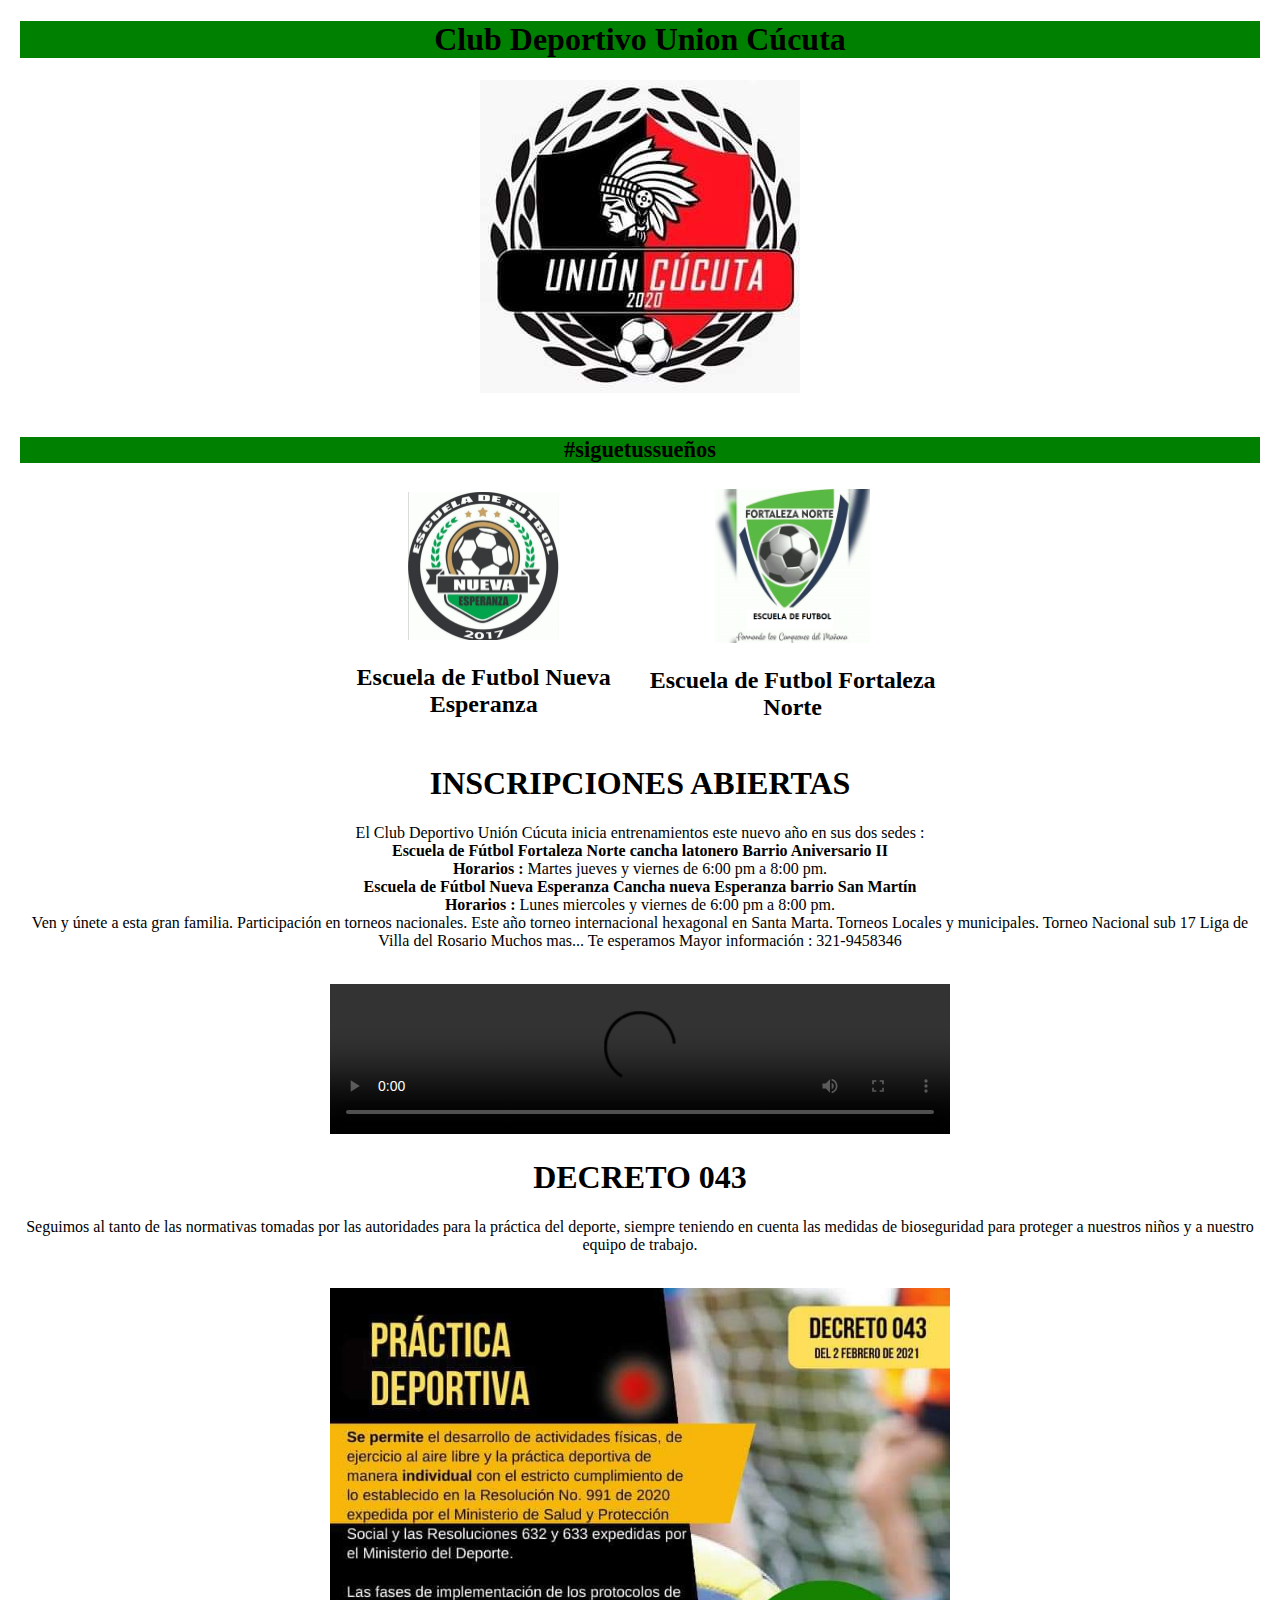
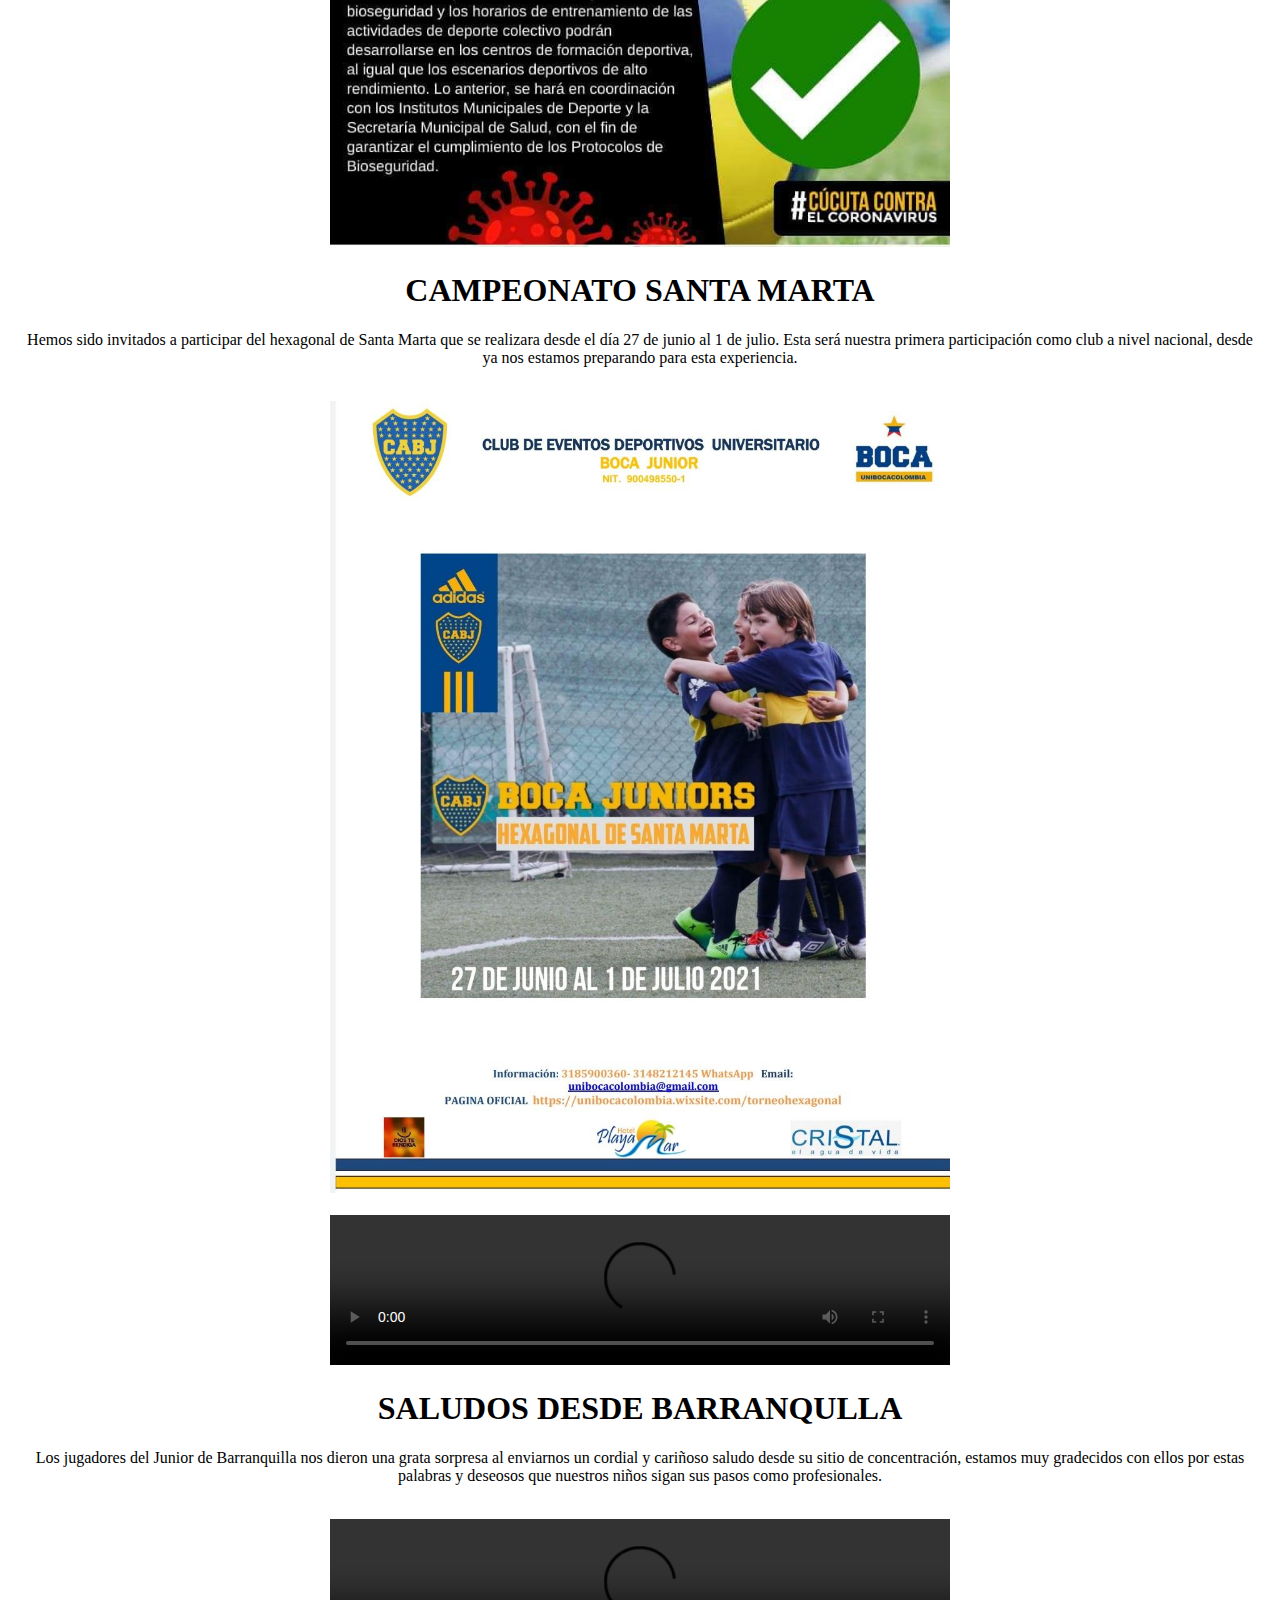
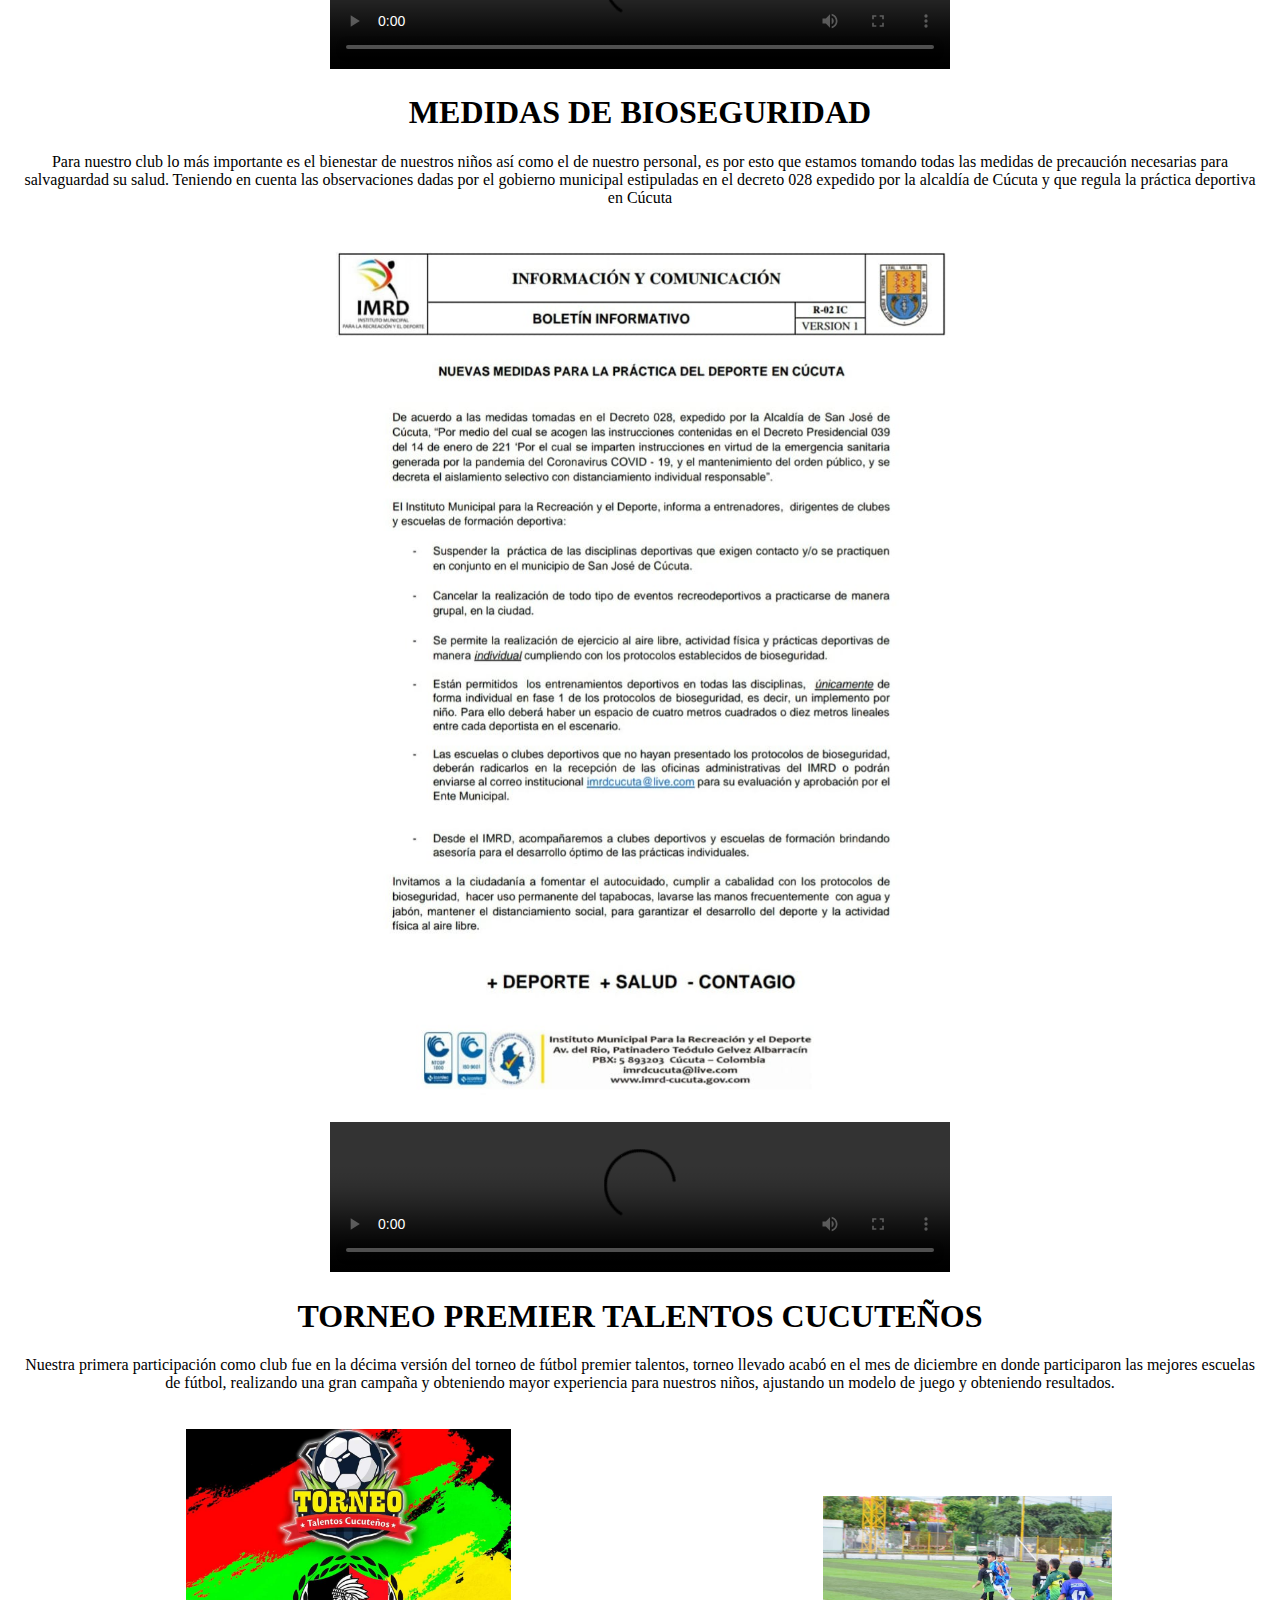
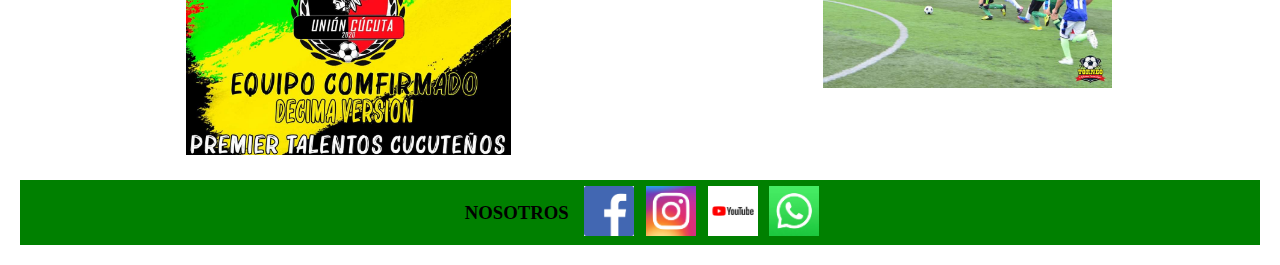
==== commit 364207c1: "https://github.com/cesarcarvajalt/clubdeportivounioncucuta" ====
--- a/index.html
+++ b/index.html
@@ -10,16 +10,17 @@
     <title>Club Deportivo Union Cúcuta</title>
 </head>
 
-    <body>
+    <body style="margin: 20px;">
         <p>
             <h1 class="titulo" >
-                Club Deportivo Union Cúcuta
-                <p class="tamaño">#siguetussueños</p>
+                Club Deportivo Union Cúcuta</h1>
+                <div align="center">
+                    <img src="imagenes/unioncucuta.JPG"/>
+               </div></br> 
+               <h1 class="titulo" > <p class="tamaño">#siguetussueños</p>
             </h1>
         </p>
-        <div align="center">
-             <img src="imagenes/unioncucuta.JPG"/>
-        </div></br> 
+       
 
         <table align="center" width="50%">
         <tr align="center">
@@ -33,6 +34,29 @@
             </td>
         </tr>
         </table>
+
+        <div><!--inscripsiones-->
+            <h1 >INSCRIPCIONES ABIERTAS</h1>
+            <P >El Club Deportivo Unión Cúcuta inicia entrenamientos este nuevo año en sus dos sedes :<br>
+                <strong>Escuela de Fútbol Fortaleza Norte cancha latonero Barrio Aniversario II</strong> <br>
+                <strong>Horarios : </strong>Martes jueves y viernes de 6:00 pm a 8:00 pm.<br>
+                <strong>Escuela de Fútbol Nueva Esperanza Cancha nueva Esperanza barrio San Martín</strong> <br>
+                <strong>Horarios :</strong> Lunes miercoles y viernes de 6:00 pm a 8:00 pm.<br>
+                Ven y únete a esta gran familia.
+                Participación en torneos nacionales. Este año torneo internacional hexagonal en Santa Marta.
+                Torneos Locales y municipales.
+                Torneo Nacional sub 17
+                Liga de Villa del Rosario
+                Muchos mas...
+                Te esperamos
+                Mayor información : 321-9458346 
+            </P></br>
+            <div align="center"> 
+                <video src="imagenes/inscripciones.mp4" width="50%" controls>
+                </video><br>
+            </div>
+    
+            </div>
 
         <div><!--apertura actividad deportiva-->
         <h1 >DECRETO 043</h1>
@@ -128,7 +152,7 @@
                  <a href="https://youtube.com/channel/UCgfQO0Ufk-xMZ3AULpaJ1lw"><img src="imagenes/youtube.png" height="50px" width="50px"/></a>
                 </td>
                 <td  >
-                    <img src="imagenes/whatsapp.jpg" height="50px" width="50px"/><p>3219458346</p>
+                    <a href="https://api.whatsapp.com/send?phone=0573219458346"><img src="imagenes/whatsapp.jpg" height="50px" width="50px"/></a>
                 </td>
             </tr>
         </table>
@@ -144,7 +168,7 @@
             <h1 class="titulo" class="superior" >INSCRIPCIONES ABIERTAS</h1>
             <img class="margen" src="imagenes/inscripciones1.jpg"  width="45%" />
             <img class="margen" src="imagenes/inscripciones2.jpg"  width="45%"/> </br>
-            <button id="informacion"><a href="https://api.whatsapp.com/send?phone=0573219458346">MAS INFORMACION</a></button>
+            <button id="informacion" class="button" ><a class="button" href="https://api.whatsapp.com/send?phone=0573219458346"><p class="button" >MAS INFORMACION</p></a></button>
         </div>
 
         </div>
--- a/pag1.css
+++ b/pag1.css
@@ -109,9 +109,26 @@
         opacity: 1;
     }
 }
+.button{
+    background-color: black;
+    color: white;
+    text-align: center;
+}
 #informacion{
     align-items: center;
     bottom: 20%;
     margin-top: 15px;
     margin-bottom: 15px;
+}
+#informacion{
+    height: 30px;
+    width: auto;
+}
+
+#varia{
+    width: 200px;
+    height: 200px;
+    margin-top: 20px;
+    margin-bottom: 20px;
+    
 }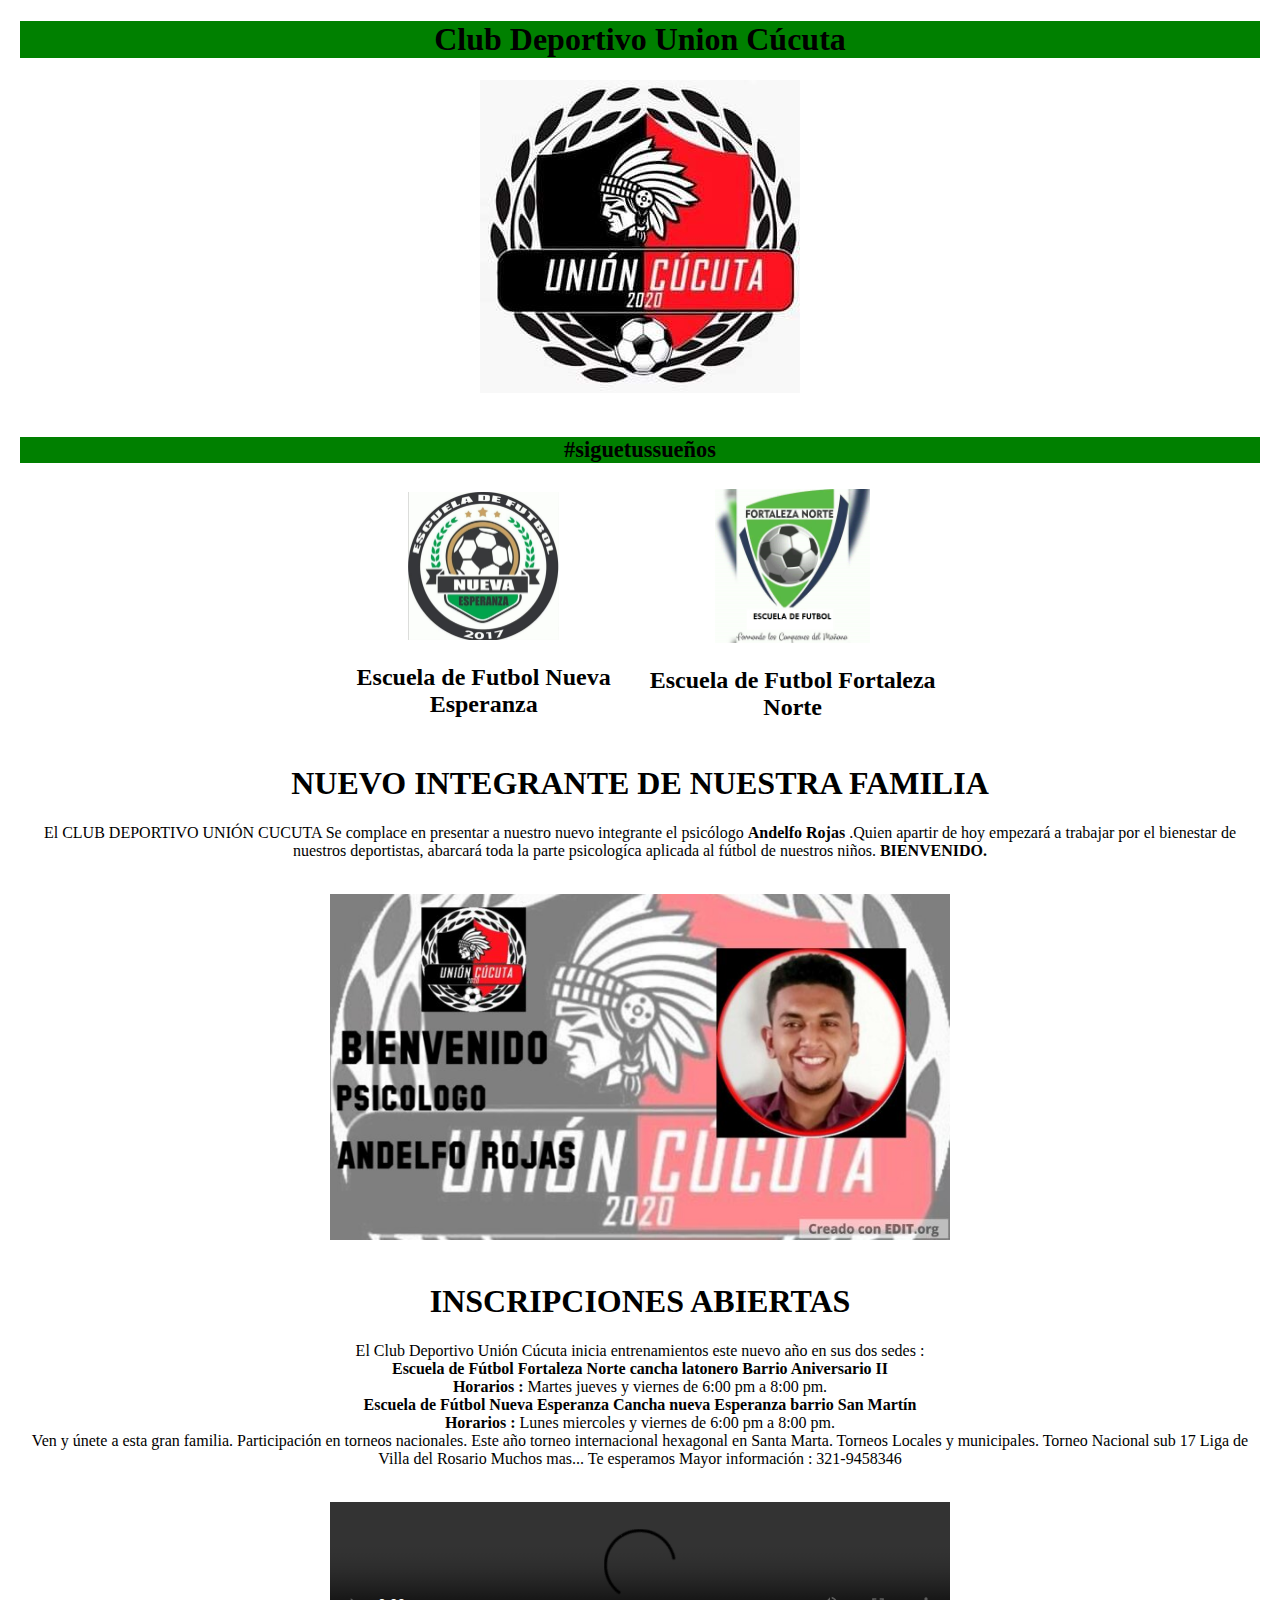
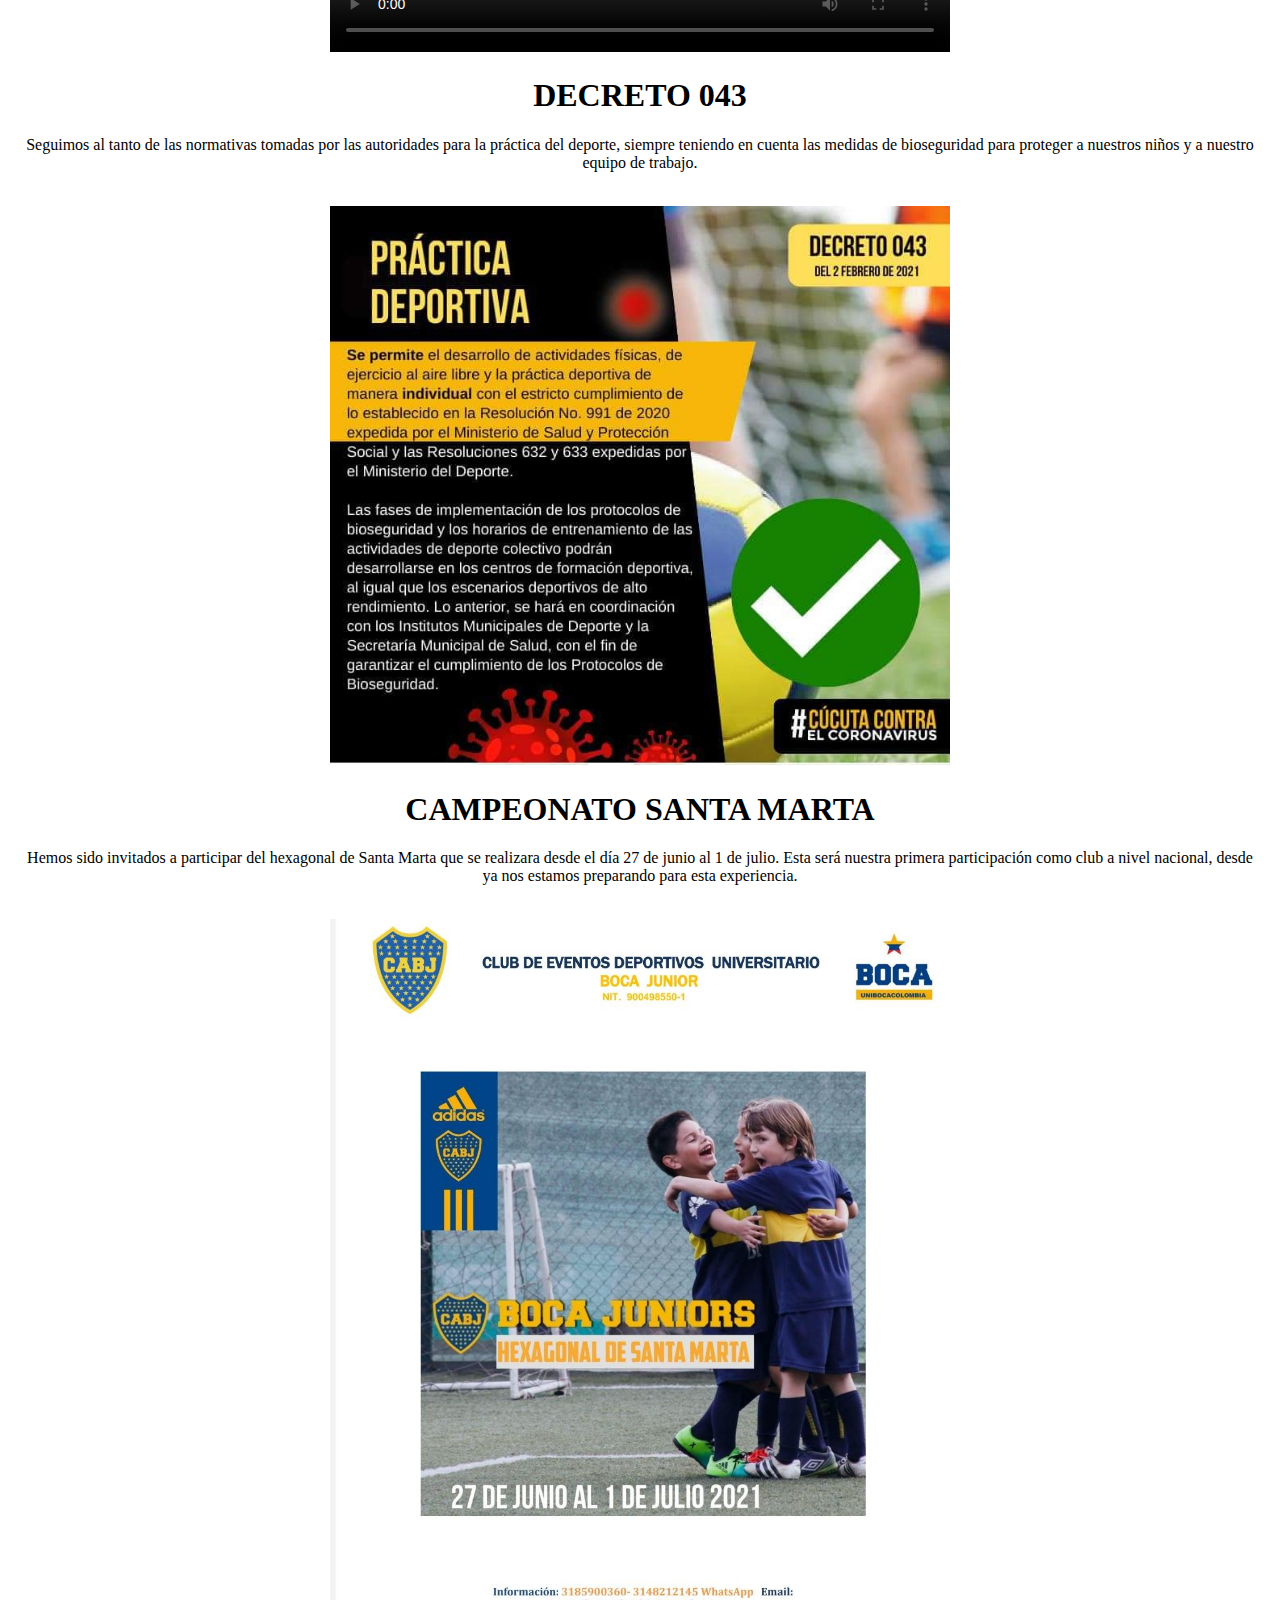
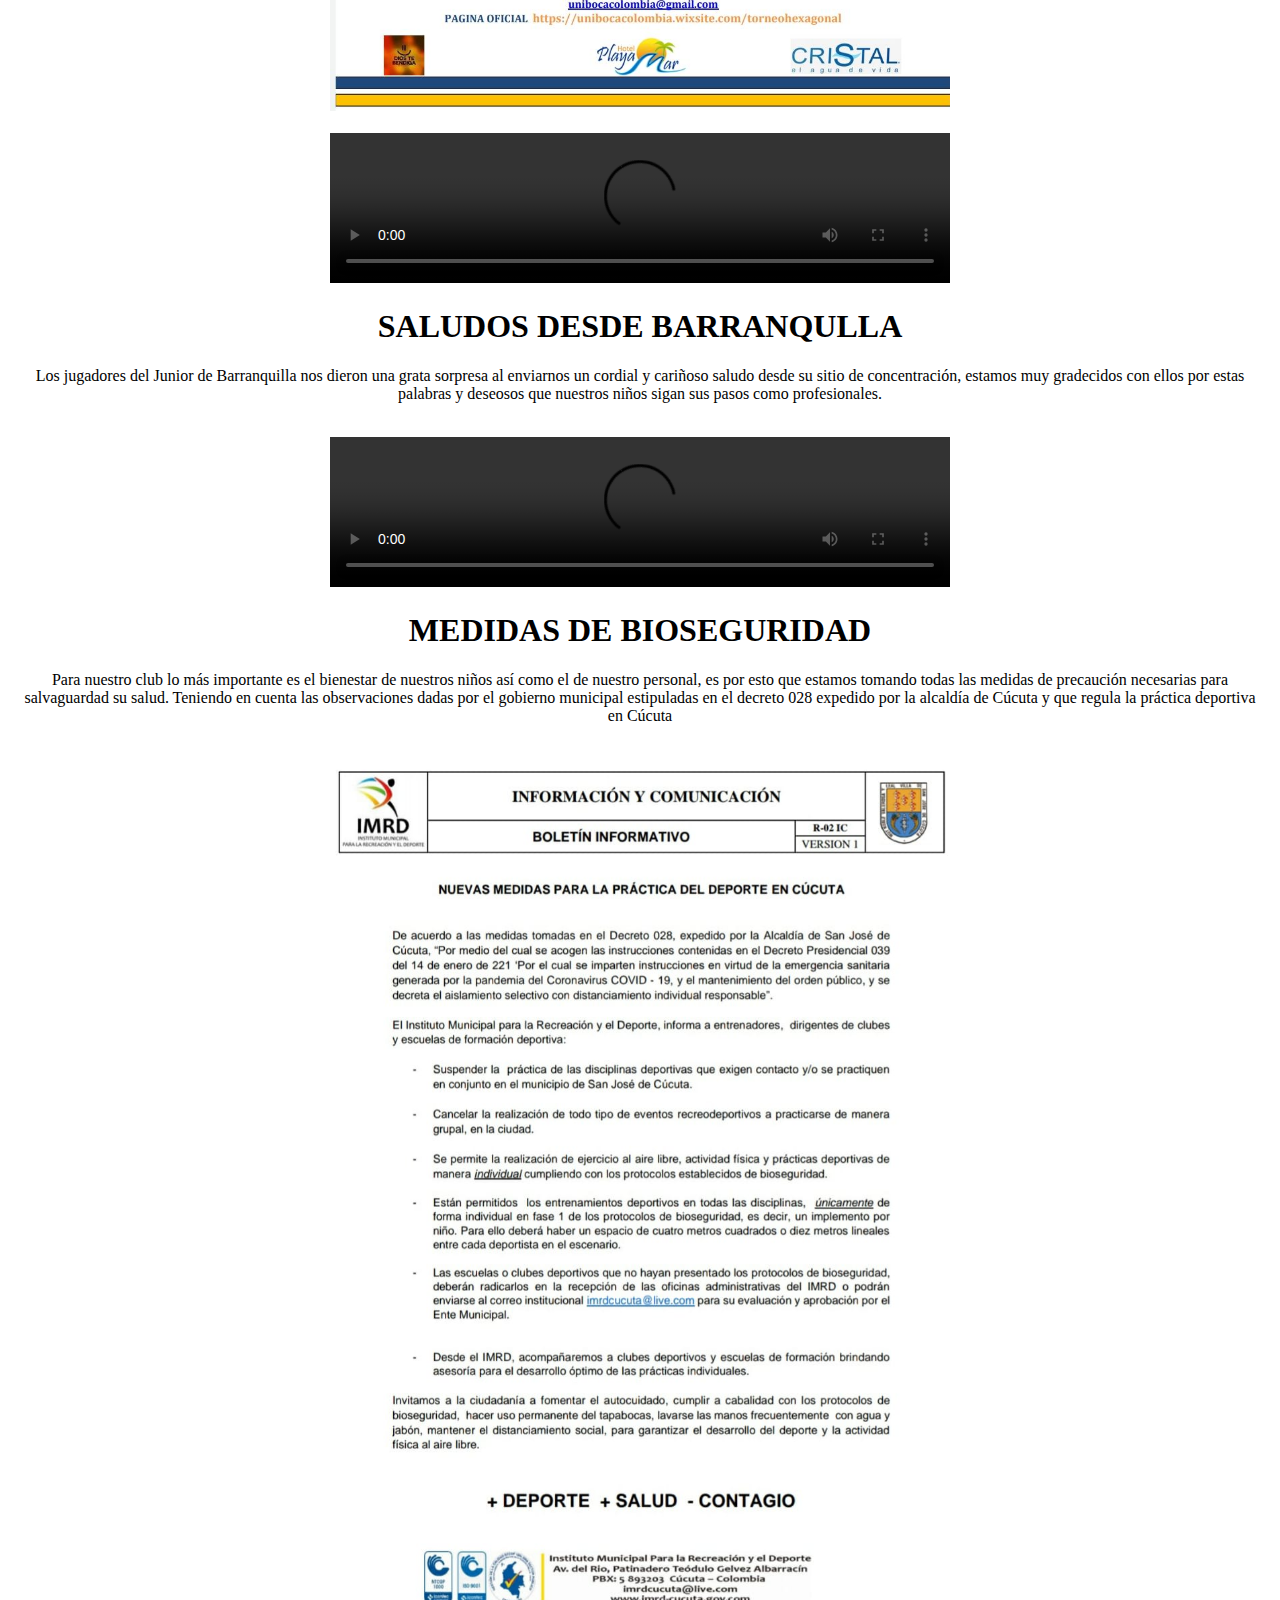
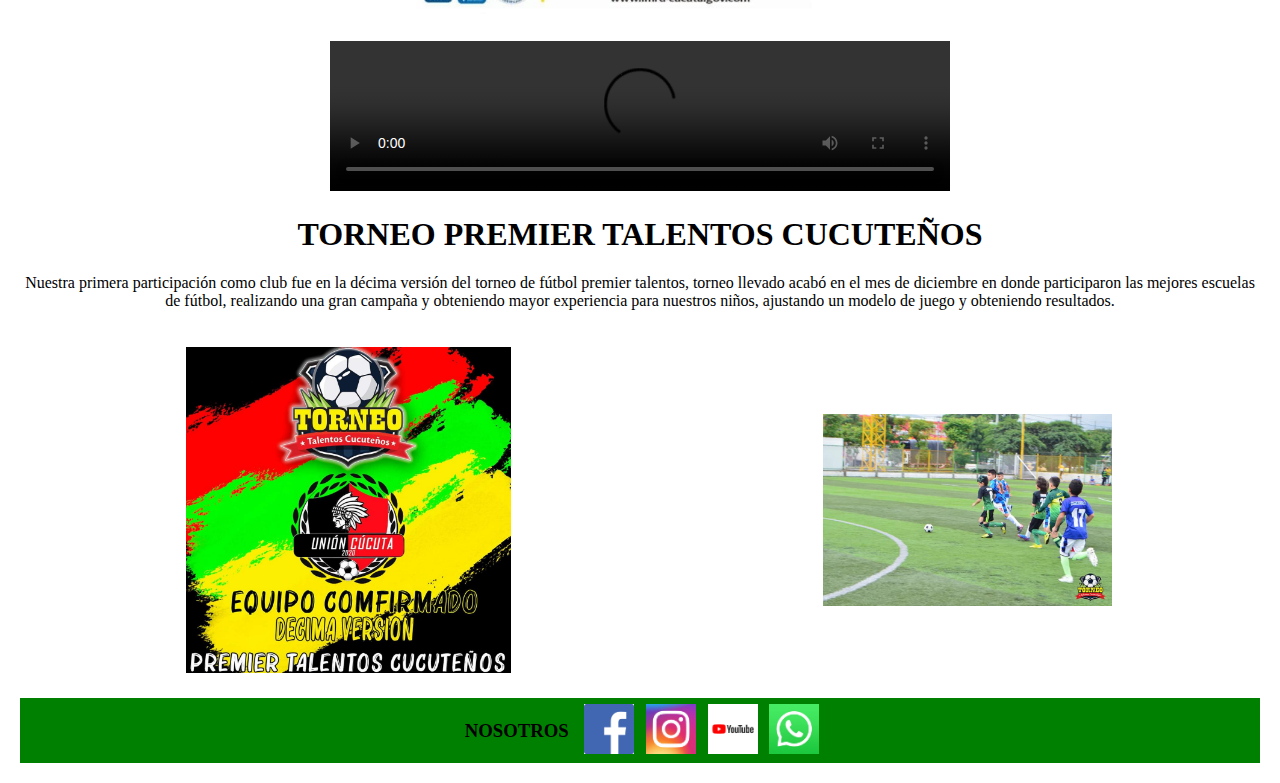
==== commit 1158f7ab: "https://github.com/cesarcarvajalt/clubdeportivounioncucuta" ====
--- a/index.html
+++ b/index.html
@@ -34,6 +34,16 @@
             </td>
         </tr>
         </table>
+        <div><!--apertura actividad deportiva-->
+            <h1 >NUEVO INTEGRANTE DE NUESTRA FAMILIA</h1>
+            <P  >El CLUB DEPORTIVO UNIÓN CUCUTA Se complace en presentar a nuestro nuevo integrante el psicólogo
+                 <strong>Andelfo Rojas</strong> .Quien apartir de hoy empezará a trabajar por el bienestar de 
+                 nuestros deportistas, abarcará toda la parte psicologíca aplicada al fútbol de nuestros niños.
+                <strong>BIENVENIDO.</strong> 
+            </P></br>
+            <div align="center"> 
+                <img src="imagenes/andelfo3.jpg"  width="50%"/></br>
+            </div><br>
 
         <div><!--inscripsiones-->
             <h1 >INSCRIPCIONES ABIERTAS</h1>
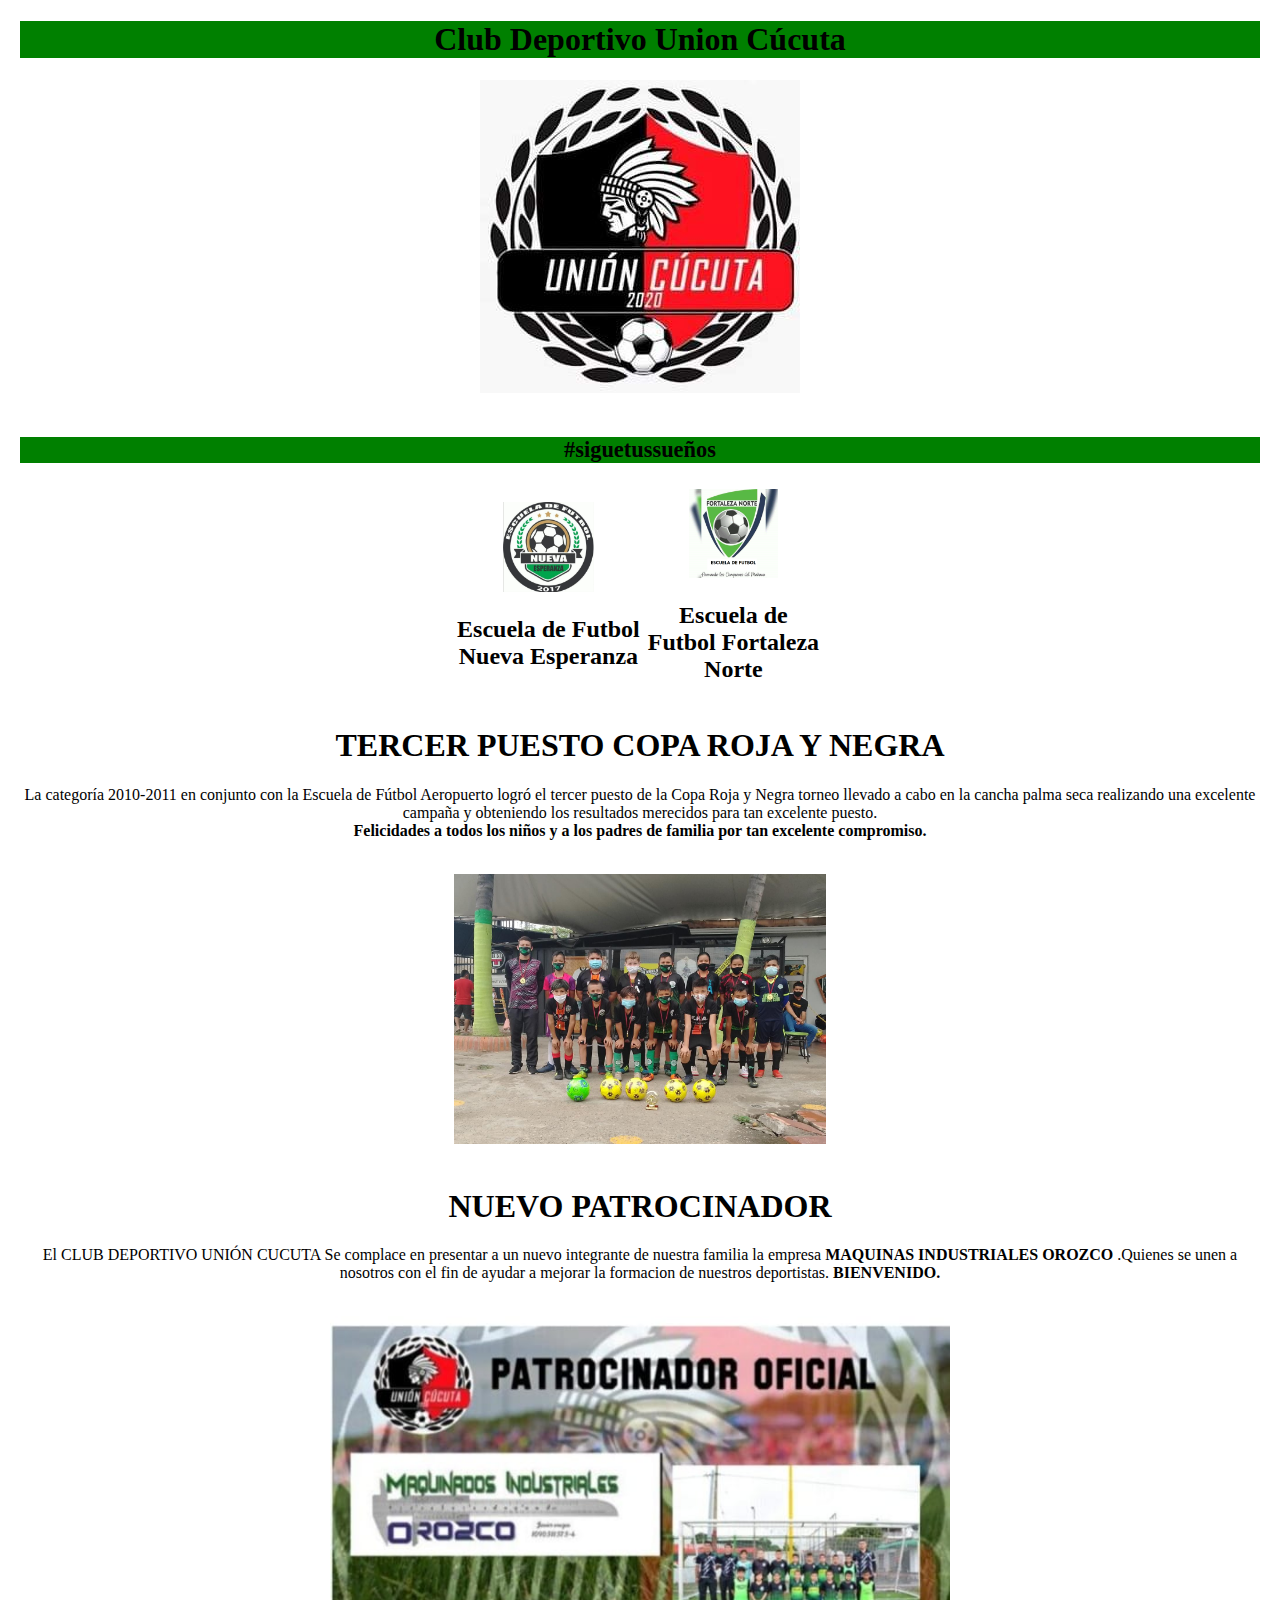
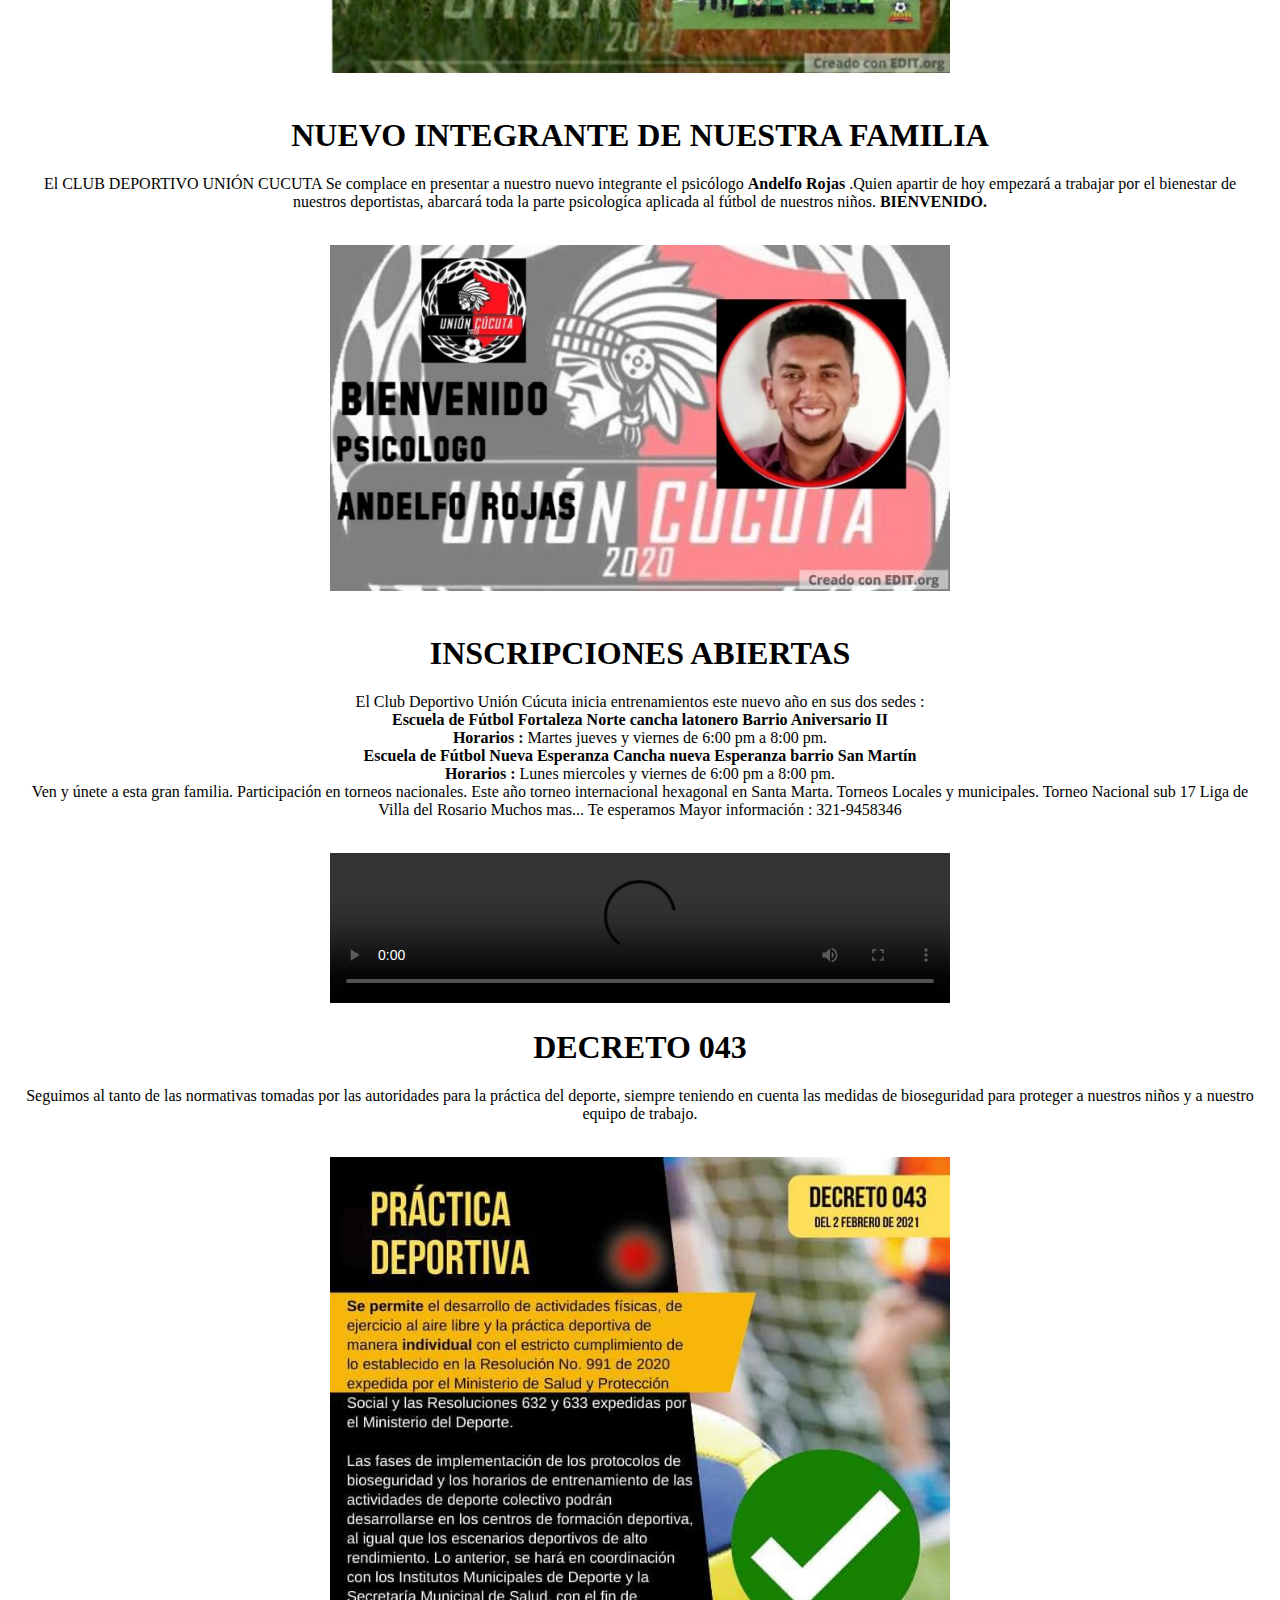
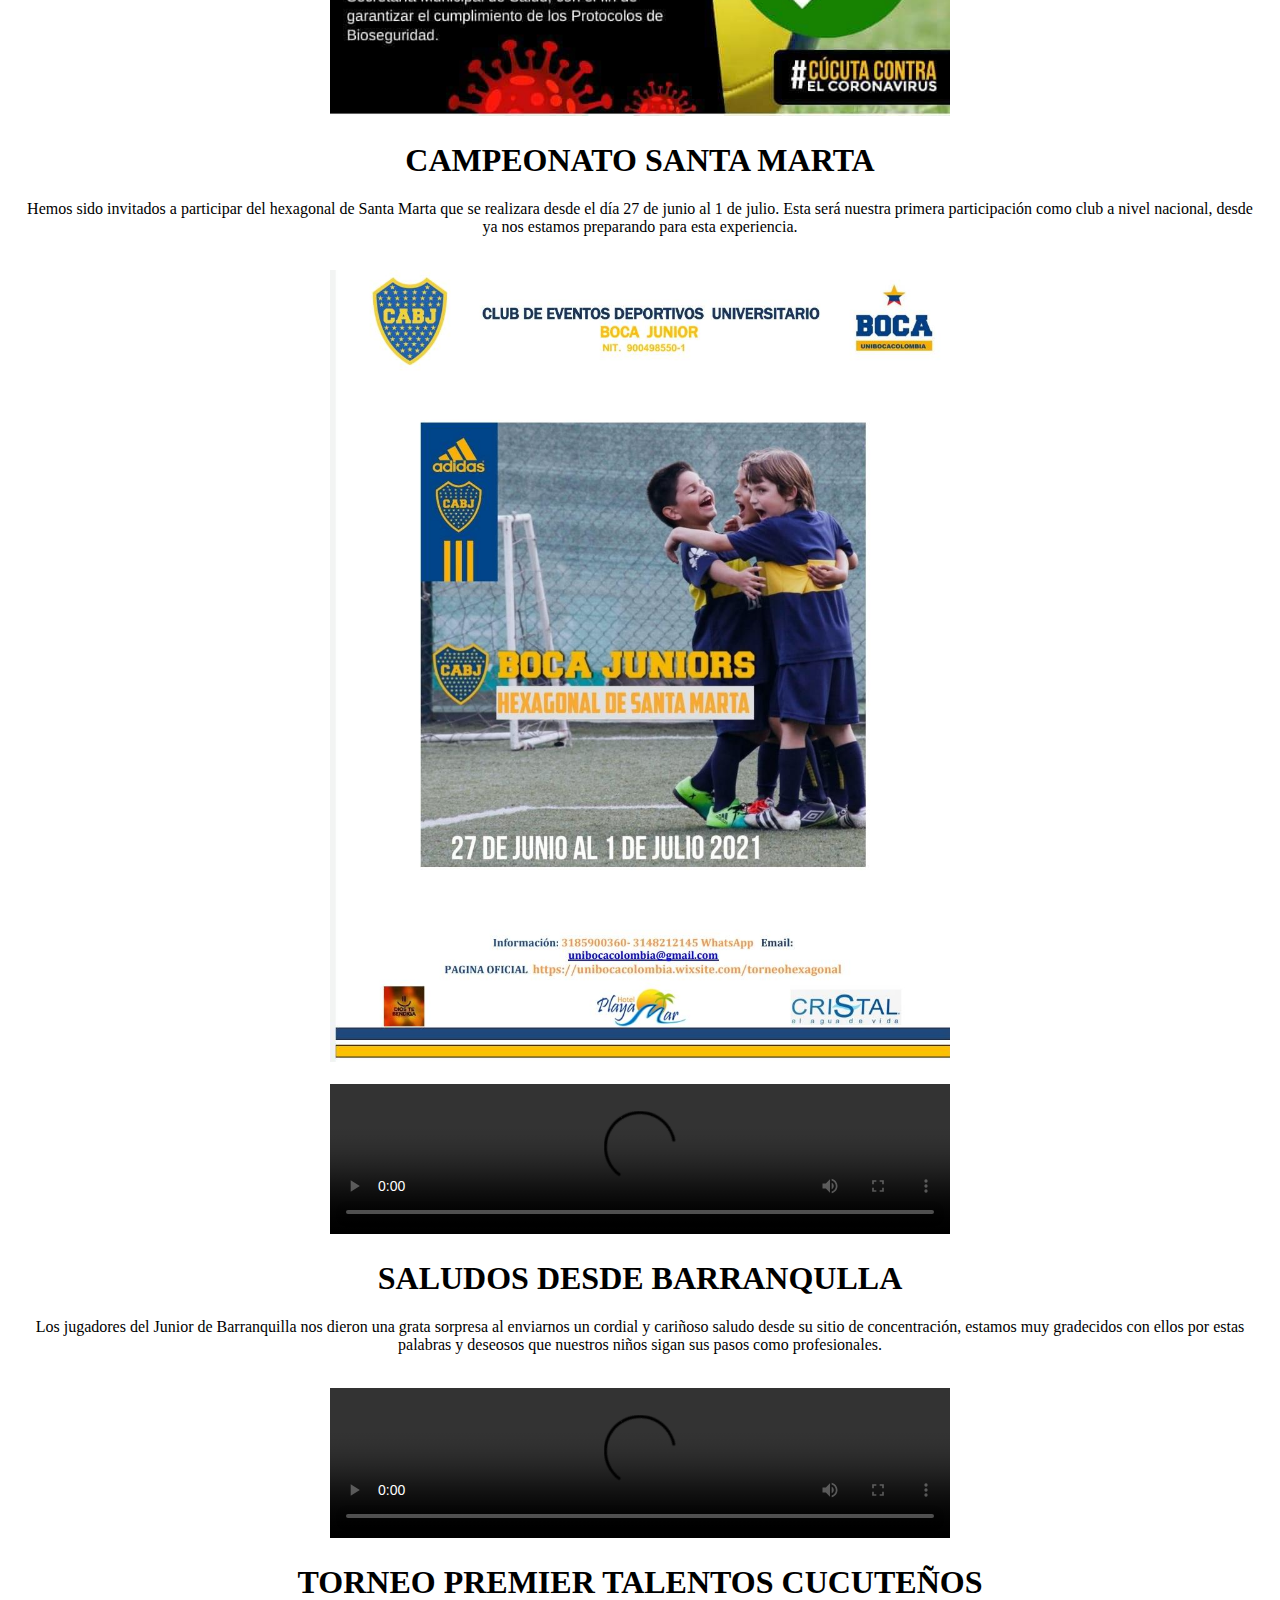
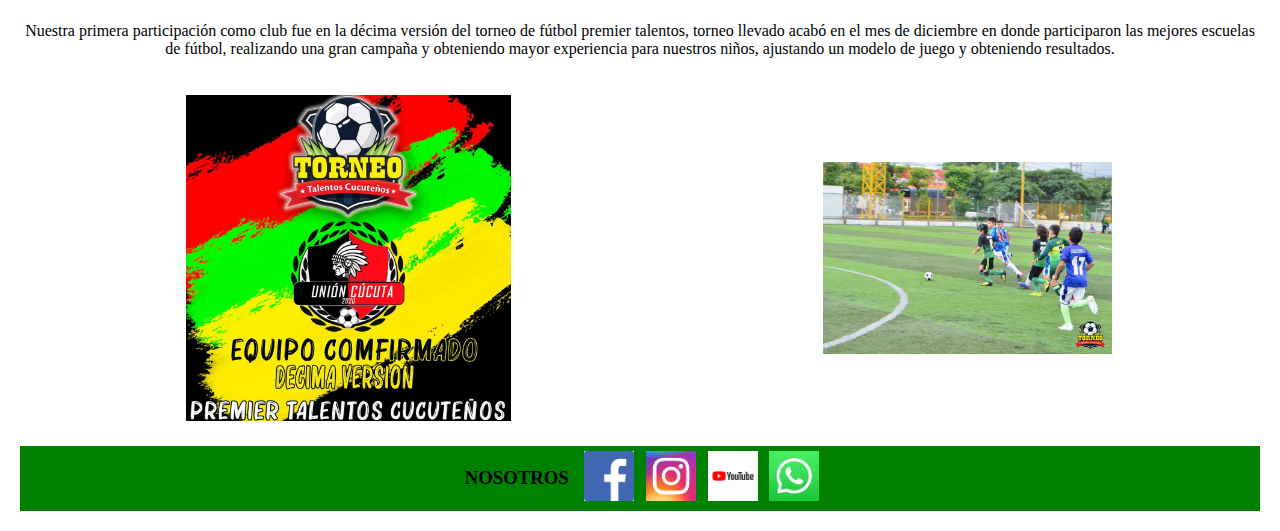
==== commit 8121b64b: "https://github.com/cesarcarvajalt/clubdeportivounioncucuta" ====
--- a/index.html
+++ b/index.html
@@ -8,7 +8,7 @@
         <meta charset="UTF-8">
     <meta name="viewport" content="width=device-width, initial-scale=1.0">
     <title>Club Deportivo Union Cúcuta</title>
-</head>
+    </head>
 
     <body style="margin: 20px;">
         <p>
@@ -22,7 +22,7 @@
         </p>
        
 
-        <table align="center" width="50%">
+        <table align="center" width="30%" >
         <tr align="center">
             <td>
                 <img src="imagenes/esperanza.JPG"" width="50%"/></br>
@@ -34,7 +34,32 @@
             </td>
         </tr>
         </table>
-        <div><!--apertura actividad deportiva-->
+
+        <div>
+            <h1 >TERCER PUESTO COPA ROJA Y NEGRA</h1>
+            <P  >La categoría 2010-2011 en conjunto con la Escuela de Fútbol Aeropuerto logró el tercer puesto de 
+                la Copa Roja y Negra torneo llevado a cabo en la cancha palma seca realizando una excelente 
+                campaña y obteniendo los resultados merecidos para tan excelente puesto.<br>
+                <strong>Felicidades a todos los niños y a los padres de familia por tan excelente compromiso.</strong> 
+            </P></br>
+            <div align="center"> 
+                <img id="varia1" src=""  width="30%" height="50%"/></br>
+            </div><br>
+        </div>
+
+        <div><!--nuevo patrocinador-->
+            <h1 >NUEVO PATROCINADOR</h1>
+            <P  >El CLUB DEPORTIVO UNIÓN CUCUTA Se complace en presentar a un nuevo integrante de nuestra familia 
+                la empresa <strong>MAQUINAS INDUSTRIALES OROZCO</strong> .Quienes se unen a nosotros con el
+                fin de ayudar a mejorar la formacion de nuestros deportistas.
+                <strong>BIENVENIDO.</strong> 
+            </P></br>
+            <div align="center"> 
+                <img src="imagenes/orozco.jpg"  width="50%"/></br>
+            </div><br>
+        </div>
+
+        <div><!--nuevo psicologo-->
             <h1 >NUEVO INTEGRANTE DE NUESTRA FAMILIA</h1>
             <P  >El CLUB DEPORTIVO UNIÓN CUCUTA Se complace en presentar a nuestro nuevo integrante el psicólogo
                  <strong>Andelfo Rojas</strong> .Quien apartir de hoy empezará a trabajar por el bienestar de 
@@ -44,6 +69,7 @@
             <div align="center"> 
                 <img src="imagenes/andelfo3.jpg"  width="50%"/></br>
             </div><br>
+        </div>
 
         <div><!--inscripsiones-->
             <h1 >INSCRIPCIONES ABIERTAS</h1>
@@ -66,7 +92,7 @@
                 </video><br>
             </div>
     
-            </div>
+        </div>
 
         <div><!--apertura actividad deportiva-->
         <h1 >DECRETO 043</h1>
@@ -104,24 +130,6 @@
         <div align="center"> 
             <video src="imagenes/WhatsApp Video 2021-02-02 at 8.52.43 PM.mp4" width="50%" controls>
             </video>
-        </div>
-        </div>
-
-        <div><!--Medidas de bioseguridad-->
-        <h1 class="centrar">
-            MEDIDAS DE BIOSEGURIDAD
-        </h1>
-
-        <P >Para nuestro club lo más importante es el bienestar de nuestros niños así como el de nuestro
-            personal, es por esto que estamos tomando todas las medidas de precaución necesarias para salvaguardad 
-            su salud. Teniendo en cuenta las observaciones dadas  por el gobierno municipal estipuladas en el decreto 028 
-            expedido por la alcaldía de Cúcuta y que regula la práctica deportiva en Cúcuta   
-        </P></br>
-
-        <div > <img src="imagenes/decreto.jpg"  width="50%"/></br></br>
-
-        <video src="imagenes/video-1612327914.mp4" width="50%" controls>
-        </video>
         </div>
         </div>
 
@@ -167,8 +175,9 @@
             </tr>
         </table>
         </footer>
-        <script src="java.js"></script>
+        <script src="java1.js"></script>
     </body>
+
     <input type="checkbox" id="cerrar">
         
         <div class="overlay" id="overlay" >
--- a/pag1.css
+++ b/pag1.css
@@ -73,9 +73,9 @@
 #cerrar{
     display: none;
 }
-#cerrar:checked+label,#cerrar:checked~.overlay,#cerrar:checked~#video1{
+#cerrar:checked+label,#cerrar:checked~.overlay{
     display: none;
-    content: url();
+    
 }
 
 
@@ -99,7 +99,19 @@
     height: 20px;
     width: 20px;
     line-height: 20px;
-    border-radius: 30%;
+    border-radius: 50%;
+    right: 15%;
+    cursor: pointer;
+}
+.boton{
+    position: fixed;
+    font-size: 25px;
+    z-index: 50;
+    background-color:red;
+    height: 20px;
+    width: 20px;
+    line-height: 20px;
+    border-radius: 50%;
     right: 15%;
     cursor: pointer;
 }
@@ -131,4 +143,4 @@
     margin-top: 20px;
     margin-bottom: 20px;
     
-}+}
